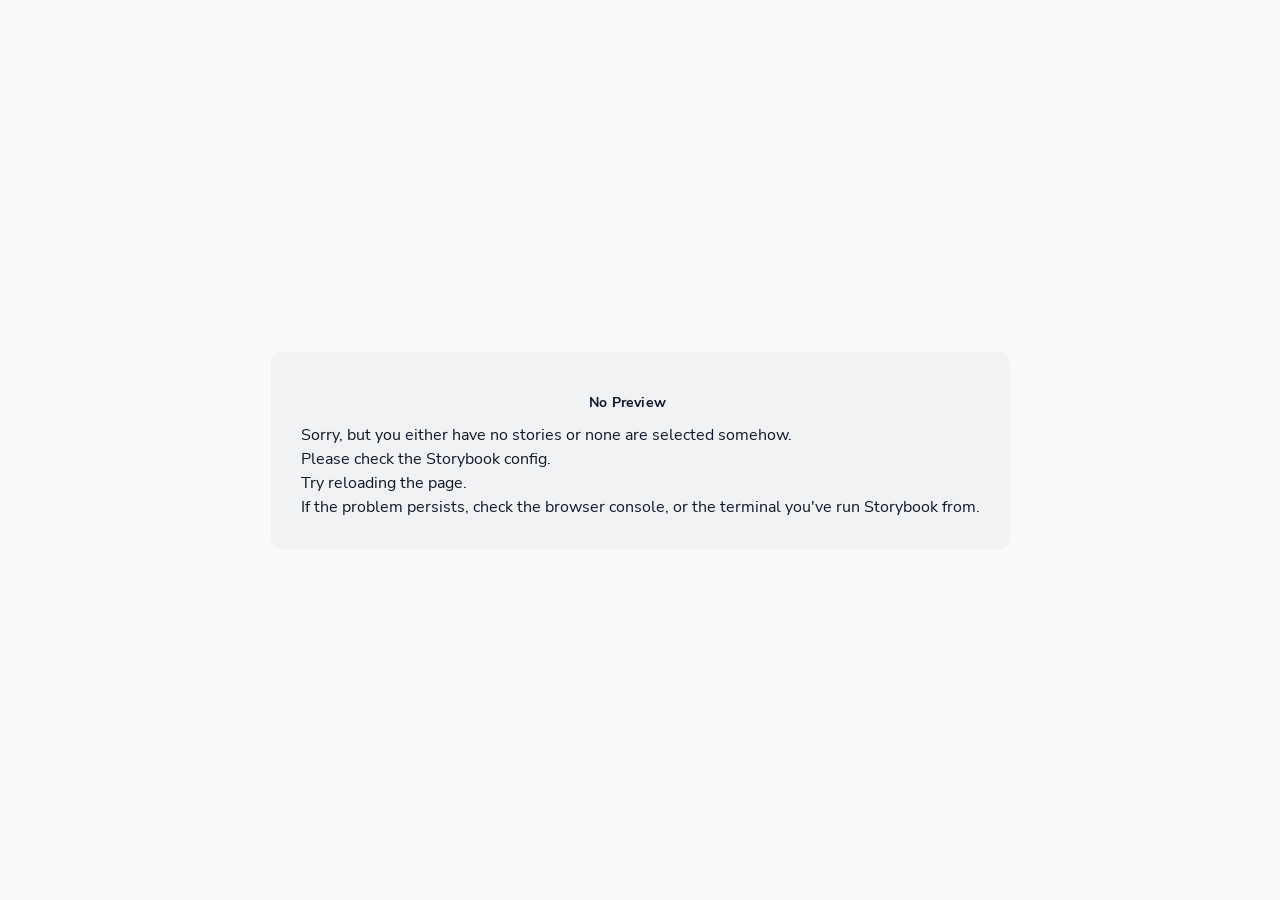
==== iframe.html @ 5c4a6d7b "Deploy Storybook Built from creator-signal/tigererp develop working tree based on d010e85." ====
<!doctype html><html lang="en"><head><meta charset="utf-8"><title>Webpack App</title><meta name="viewport" content="width=device-width,initial-scale=1"><style>@font-face {
        font-family: 'Nunito Sans';
        font-style: normal;
        font-weight: 400;
        font-display: swap;
        src: url('./sb-common-assets/nunito-sans-regular.woff2') format('woff2');
      }

      @font-face {
        font-family: 'Nunito Sans';
        font-style: italic;
        font-weight: 400;
        font-display: swap;
        src: url('./sb-common-assets/nunito-sans-italic.woff2') format('woff2');
      }

      @font-face {
        font-family: 'Nunito Sans';
        font-style: normal;
        font-weight: 700;
        font-display: swap;
        src: url('./sb-common-assets/nunito-sans-bold.woff2') format('woff2');
      }

      @font-face {
        font-family: 'Nunito Sans';
        font-style: italic;
        font-weight: 700;
        font-display: swap;
        src: url('./sb-common-assets/nunito-sans-bold-italic.woff2') format('woff2');
      }</style><base target="_parent"><style>/* While we aren't showing the main block yet, but still preparing, we want everything the user
     has rendered, which may or may not be in #storybook-root, to be display none */
  .sb-show-preparing-story:not(.sb-show-main) > :not(.sb-preparing-story) {
    display: none;
  }

  .sb-show-preparing-docs:not(.sb-show-main) > :not(.sb-preparing-docs) {
    display: none;
  }

  /* Hide our own blocks when we aren't supposed to be showing them */
  :not(.sb-show-preparing-story) > .sb-preparing-story,
  :not(.sb-show-preparing-docs) > .sb-preparing-docs,
  :not(.sb-show-nopreview) > .sb-nopreview,
  :not(.sb-show-errordisplay) > .sb-errordisplay {
    display: none;
  }

  .sb-show-main.sb-main-centered {
    margin: 0;
    display: flex;
    align-items: center;
    min-height: 100vh;
  }

  .sb-show-main.sb-main-centered #storybook-root {
    box-sizing: border-box;
    margin: auto;
    padding: 1rem;
    max-height: 100%;
    /* Hack for centering correctly in IE11 */
  }

  /* Vertical centering fix for IE11 */
  @media screen and (-ms-high-contrast: none), (-ms-high-contrast: active) {
    .sb-show-main.sb-main-centered:after {
      content: '';
      min-height: inherit;
      font-size: 0;
    }
  }

  .sb-show-main.sb-main-fullscreen {
    margin: 0;
    padding: 0;
    display: block;
  }

  .sb-show-main.sb-main-padded {
    margin: 0;
    padding: 1rem;
    display: block;
    box-sizing: border-box;
  }

  .sb-wrapper {
    position: fixed;
    top: 0;
    bottom: 0;
    left: 0;
    right: 0;
    box-sizing: border-box;

    padding: 40px;
    font-family:
      'Nunito Sans',
      -apple-system,
      '.SFNSText-Regular',
      'San Francisco',
      BlinkMacSystemFont,
      'Segoe UI',
      'Helvetica Neue',
      Helvetica,
      Arial,
      sans-serif;
    -webkit-font-smoothing: antialiased;
    overflow: auto;
  }

  @media (max-width: 700px) {
    .sb-wrapper {
      padding: 20px;
    }
  }

  @media (max-width: 500px) {
    .sb-wrapper {
      padding: 10px;
    }
  }

  .sb-heading {
    font-size: 14px;
    font-weight: 600;
    letter-spacing: 0.2px;
    margin: 10px 0;
    padding-right: 25px;
  }

  .sb-nopreview {
    display: flex;
    align-content: center;
    justify-content: center;
    box-sizing: border-box;
  }

  .sb-nopreview_main {
    margin: auto;
    padding: 30px;
    border-radius: 10px;
    background: rgba(0, 0, 0, 0.03);
  }

  .sb-nopreview_heading {
    text-align: center;
  }

  .sb-errordisplay {
    background: #f6f9fc;
    color: black;
    z-index: 999999;
    width: 100vw;
    min-height: 100vh;
    box-sizing: border-box;

    & ol {
      padding-left: 18px;
      margin: 0;
    }

    & h1 {
      font-family: Nunito Sans;
      font-size: 22px;
      font-weight: 400;
      line-height: 30px;
      font-weight: normal;
      margin: 0;

      &::before {
        content: '';
        display: inline-block;
        width: 12px;
        height: 12px;
        background: #ff4400;
        border-radius: 50%;
        margin-right: 8px;
      }
    }

    & p,
    & ol {
      font-family: Nunito Sans;
      font-size: 14px;
      font-weight: 400;
      line-height: 19px;
      margin: 0;
    }

    & li + li {
      margin: 0;
      padding: 0;
      padding-top: 12px;
    }

    & a {
      color: currentColor;
    }
  }

  .sb-errordisplay_main {
    margin: auto;
    padding: 24px;
    display: flex;
    box-sizing: border-box;

    flex-direction: column;
    min-height: 100%;
    width: 100%;
    border-radius: 6px;
    background: white;
    border: 1px solid #ff0000;
    box-shadow: 0 0 64px rgba(0, 0, 0, 0.1);
    gap: 24px;
  }

  .sb-errordisplay_code {
    padding: 10px;
    flex: 1;
    background: #242424;
    color: #c6c6c6;
    box-sizing: border-box;

    font-size: 14px;
    font-weight: 400;
    line-height: 19px;
    border-radius: 4px;

    font-family: 'Operator Mono', 'Fira Code Retina', 'Fira Code', 'FiraCode-Retina', 'Andale Mono',
      'Lucida Console', Consolas, Monaco, monospace;
    margin: 0;
    overflow: auto;
  }

  .sb-errordisplay pre {
    white-space: pre-wrap;
    white-space: revert;
  }

  @-webkit-keyframes sb-rotate360 {
    from {
      transform: rotate(0deg);
    }

    to {
      transform: rotate(360deg);
    }
  }

  @keyframes sb-rotate360 {
    from {
      transform: rotate(0deg);
    }

    to {
      transform: rotate(360deg);
    }
  }

  @-webkit-keyframes sb-glow {
    0%,
    100% {
      opacity: 1;
    }

    50% {
      opacity: 0.4;
    }
  }

  @keyframes sb-glow {
    0%,
    100% {
      opacity: 1;
    }

    50% {
      opacity: 0.4;
    }
  }

  /* We display the preparing loaders *over* the rendering story */
  .sb-preparing-story,
  .sb-preparing-docs {
    background-color: white;
    /* Maximum possible z-index. It would be better to use stacking contexts to ensure it's always
    on top, but this isn't possible as it would require making CSS changes that could affect user code */
    z-index: 2147483647;
  }

  .sb-loader {
    -webkit-animation: sb-rotate360 0.7s linear infinite;
    animation: sb-rotate360 0.7s linear infinite;
    border-color: rgba(97, 97, 97, 0.29);
    border-radius: 50%;
    border-style: solid;
    border-top-color: #646464;
    border-width: 2px;
    display: inline-block;
    height: 32px;
    left: 50%;
    margin-left: -16px;
    margin-top: -16px;
    mix-blend-mode: difference;
    overflow: hidden;
    position: absolute;
    top: 50%;
    transition: all 200ms ease-out;
    vertical-align: top;
    width: 32px;
    z-index: 4;
  }

  .sb-previewBlock {
    background: #fff;
    border: 1px solid rgba(0, 0, 0, 0.1);
    border-radius: 4px;
    box-shadow: rgba(0, 0, 0, 0.1) 0 1px 3px 0;
    margin: 25px auto 40px;
    max-width: 600px;
  }

  .sb-previewBlock_header {
    align-items: center;
    box-shadow: rgba(0, 0, 0, 0.1) 0 -1px 0 0 inset;
    display: flex;
    gap: 14px;
    height: 40px;
    padding: 0 12px;
  }

  .sb-previewBlock_icon {
    -webkit-animation: sb-glow 1.5s ease-in-out infinite;
    animation: sb-glow 1.5s ease-in-out infinite;
    background: #e6e6e6;
    height: 14px;
    width: 14px;
  }

  .sb-previewBlock_icon:last-child {
    margin-left: auto;
  }

  .sb-previewBlock_body {
    -webkit-animation: sb-glow 1.5s ease-in-out infinite;
    animation: sb-glow 1.5s ease-in-out infinite;
    height: 182px;
    position: relative;
  }

  .sb-argstableBlock {
    border-collapse: collapse;
    border-spacing: 0;
    font-size: 13px;
    line-height: 20px;
    margin: 25px auto 40px;
    max-width: 600px;
    text-align: left;
    width: 100%;
  }

  .sb-argstableBlock th:first-of-type,
  .sb-argstableBlock td:first-of-type {
    padding-left: 20px;
  }

  .sb-argstableBlock th:nth-of-type(2),
  .sb-argstableBlock td:nth-of-type(2) {
    width: 35%;
  }

  .sb-argstableBlock th:nth-of-type(3),
  .sb-argstableBlock td:nth-of-type(3) {
    width: 15%;
  }

  .sb-argstableBlock th:last-of-type,
  .sb-argstableBlock td:last-of-type {
    width: 25%;
    padding-right: 20px;
  }

  .sb-argstableBlock th span,
  .sb-argstableBlock td span {
    -webkit-animation: sb-glow 1.5s ease-in-out infinite;
    animation: sb-glow 1.5s ease-in-out infinite;
    background-color: rgba(0, 0, 0, 0.1);
    border-radius: 0;
    box-shadow: none;
    color: transparent;
  }

  .sb-argstableBlock th {
    padding: 10px 15px;
  }

  .sb-argstableBlock-body {
    border-radius: 4px;
    box-shadow:
      rgba(0, 0, 0, 0.1) 0 1px 3px 1px,
      rgba(0, 0, 0, 0.065) 0 0 0 1px;
  }

  .sb-argstableBlock-body tr {
    background: transparent;
    overflow: hidden;
  }

  .sb-argstableBlock-body tr:not(:first-child) {
    border-top: 1px solid #e6e6e6;
  }

  .sb-argstableBlock-body tr:first-child td:first-child {
    border-top-left-radius: 4px;
  }

  .sb-argstableBlock-body tr:first-child td:last-child {
    border-top-right-radius: 4px;
  }

  .sb-argstableBlock-body tr:last-child td:first-child {
    border-bottom-left-radius: 4px;
  }

  .sb-argstableBlock-body tr:last-child td:last-child {
    border-bottom-right-radius: 4px;
  }

  .sb-argstableBlock-body td {
    background: #fff;
    padding-bottom: 10px;
    padding-top: 10px;
    vertical-align: top;
  }

  .sb-argstableBlock-body td:not(:first-of-type) {
    padding-left: 15px;
    padding-right: 15px;
  }

  .sb-argstableBlock-body button {
    -webkit-animation: sb-glow 1.5s ease-in-out infinite;
    animation: sb-glow 1.5s ease-in-out infinite;
    background-color: rgba(0, 0, 0, 0.1);
    border: 0;
    border-radius: 0;
    box-shadow: none;
    color: transparent;
    display: inline;
    font-size: 12px;
    line-height: 1;
    padding: 10px 16px;
  }

  .sb-argstableBlock-summary {
    margin-top: 4px;
  }

  .sb-argstableBlock-code {
    margin-right: 4px;
    margin-bottom: 4px;
    padding: 2px 5px;
  }</style><script>/* globals window */
  /* eslint-disable no-underscore-dangle */
  try {
    if (window.top !== window) {
      window.__REACT_DEVTOOLS_GLOBAL_HOOK__ = window.top.__REACT_DEVTOOLS_GLOBAL_HOOK__;
      window.__VUE_DEVTOOLS_GLOBAL_HOOK__ = window.top.__VUE_DEVTOOLS_GLOBAL_HOOK__;
      window.top.__VUE_DEVTOOLS_CONTEXT__ = window.document;
    }
  } catch (e) {
    // eslint-disable-next-line no-console
    console.warn('unable to connect to top frame for connecting dev tools');
  }</script><style>#storybook-root[hidden],
      #storybook-docs[hidden] {
        display: none !important;
      }</style></head><body><div class="sb-preparing-story sb-wrapper"><div class="sb-loader"></div></div><div class="sb-preparing-docs sb-wrapper"><div class="sb-previewBlock"><div class="sb-previewBlock_header"><div class="sb-previewBlock_icon"></div><div class="sb-previewBlock_icon"></div><div class="sb-previewBlock_icon"></div><div class="sb-previewBlock_icon"></div></div><div class="sb-previewBlock_body"><div class="sb-loader"></div></div></div><table aria-hidden="true" class="sb-argstableBlock"><thead class="sb-argstableBlock-head"><tr><th><span>Name</span></th><th><span>Description</span></th><th><span>Default</span></th><th><span>Control</span></th></tr></thead><tbody class="sb-argstableBlock-body"><tr><td><span>propertyName</span><span title="Required">*</span></td><td><div><span>This is a short description</span></div><div class="sb-argstableBlock-summary"><div><span class="sb-argstableBlock-code">summary</span></div></div></td><td><div><span class="sb-argstableBlock-code">defaultValue</span></div></td><td><button>Set string</button></td></tr><tr><td><span>propertyName</span><span>*</span></td><td><div><span>This is a short description</span></div><div class="sb-argstableBlock-summary"><div><span class="sb-argstableBlock-code">summary</span></div></div></td><td><div><span class="sb-argstableBlock-code">defaultValue</span></div></td><td><button>Set string</button></td></tr><tr><td><span>propertyName</span><span>*</span></td><td><div><span>This is a short description</span></div><div class="sb-argstableBlock-summary"><div><span class="sb-argstableBlock-code">summary</span></div></div></td><td><div><span class="sb-argstableBlock-code">defaultValue</span></div></td><td><button>Set string</button></td></tr></tbody></table></div><div class="sb-nopreview sb-wrapper"><div class="sb-nopreview_main"><h1 class="sb-nopreview_heading sb-heading">No Preview</h1><p>Sorry, but you either have no stories or none are selected somehow.</p><ul><li>Please check the Storybook config.</li><li>Try reloading the page.</li></ul><p>If the problem persists, check the browser console, or the terminal you've run Storybook from.</p></div></div><div class="sb-errordisplay sb-wrapper"><div class="sb-errordisplay_main"><h1 id="error-message"></h1><p>The component failed to render properly, likely due to a configuration issue in Storybook. Here are some common causes and how you can address them:</p><ol><li><strong>Missing Context/Providers</strong>: You can use decorators to supply specific contexts or providers, which are sometimes necessary for components to render correctly. For detailed instructions on using decorators, please visit the <a href="https://storybook.js.org/docs/writing-stories/decorators">Decorators documentation</a>.</li><li><strong>Misconfigured Webpack or Vite</strong>: Verify that Storybook picks up all necessary settings for loaders, plugins, and other relevant parameters. You can find step-by-step guides for configuring <a href="https://storybook.js.org/docs/builders/webpack">Webpack</a> or <a href="https://storybook.js.org/docs/builders/vite">Vite</a> with Storybook.</li><li><strong>Missing Environment Variables</strong>: Your Storybook may require specific environment variables to function as intended. You can set up custom environment variables as outlined in the <a href="https://storybook.js.org/docs/configure/environment-variables">Environment Variables documentation</a>.</li></ol><pre class="sb-errordisplay_code"><code id="error-stack"></code></pre></div></div><div id="storybook-root"></div><div id="storybook-docs"></div><script>window['CONFIG_TYPE'] = "PRODUCTION";
          
      
          
            window['LOGLEVEL'] = "info";
          
      
          
            window['FRAMEWORK_OPTIONS'] = {};
          
      
          
            window['CHANNEL_OPTIONS'] = {};
          
      
          
            window['FEATURES'] = {"argTypeTargetsV7":true,"legacyDecoratorFileOrder":false,"disallowImplicitActionsInRenderV8":true};
          
      
          
      
          
            window['STORIES'] = [{"titlePrefix":"","directory":"./src","files":"**/*.stories.@(js|jsx|mjs|ts|tsx|mdx)","importPathMatcher":"^\\.[\\\\/](?:src(?:[\\\\/](?!\\.)(?:(?:(?!(?:^|[\\\\/])\\.).)*?)[\\\\/]|[\\\\/]|$)(?!\\.)(?=.)[^\\\\/]*?\\.stories\\.(js|jsx|mjs|ts|tsx|mdx))$"}];
          
      
          
            window['DOCS_OPTIONS'] = {"defaultName":"Docs","autodocs":"tag"};
          
      
          
            window['TAGS_OPTIONS'] = {"dev-only":{"excludeFromDocsStories":true},"docs-only":{"excludeFromSidebar":true},"test-only":{"excludeFromSidebar":true,"excludeFromDocsStories":true}};</script><script type="module">import './sb-preview/runtime.js';

      
      import './runtime~main.58e75340.iframe.bundle.js';
      
      import './768.2c6cdc49.iframe.bundle.js';
      
      import './main.299ca709.iframe.bundle.js';</script></body></html>
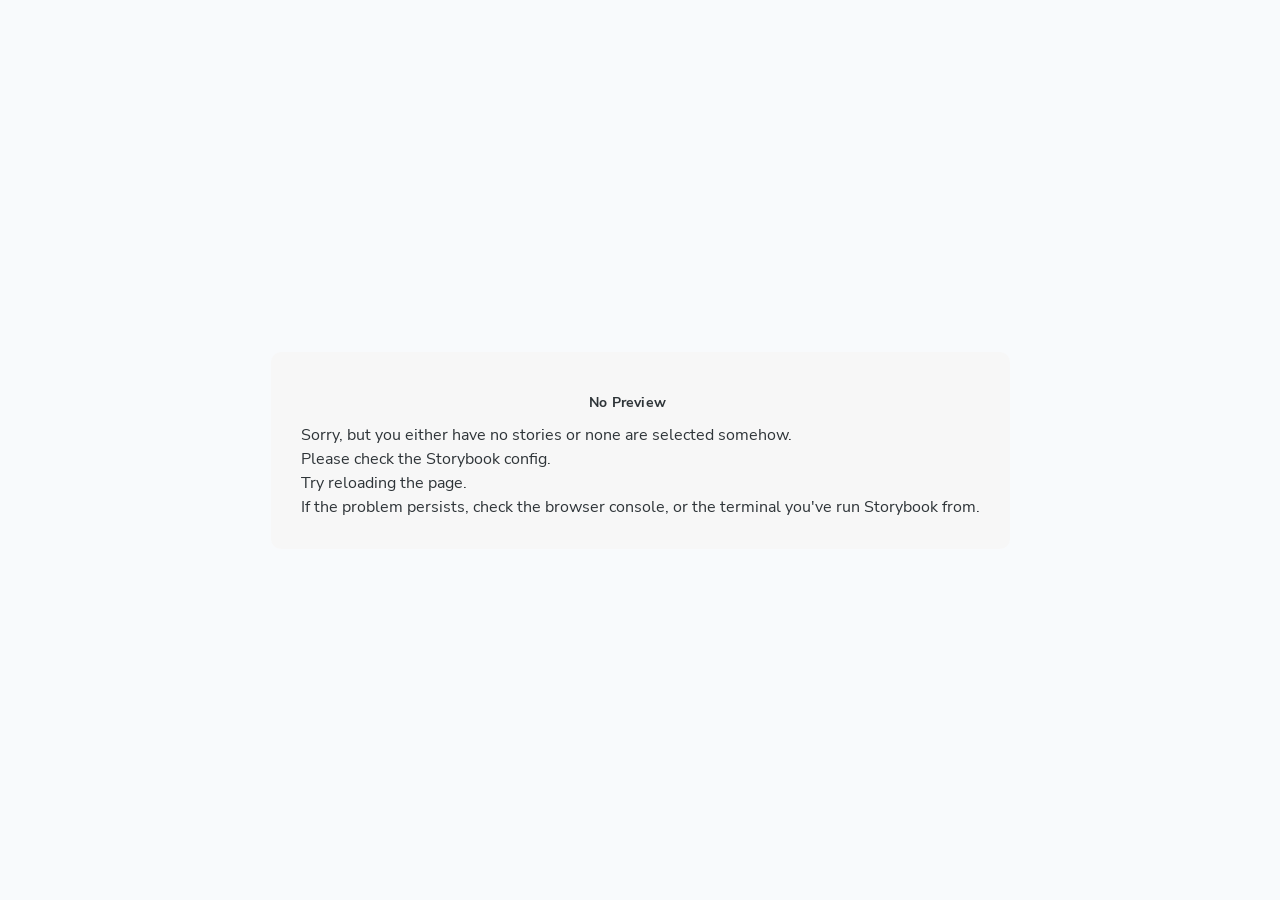
==== commit a2ed1685: "Deploy Storybook 10 design language system" ====
--- a/iframe.html
+++ b/iframe.html
@@ -1,4 +1,13 @@
-<!doctype html><html lang="en"><head><meta charset="utf-8"><title>Webpack App</title><meta name="viewport" content="width=device-width,initial-scale=1"><style>@font-face {
+<!doctype html>
+<!--suppress HtmlUnknownTarget -->
+<html lang="en">
+  <head><script type="module" src="./vite-inject-mocker-entry.js"></script>
+    <meta charset="utf-8" />
+    <title>Storybook</title>
+    <meta name="viewport" content="width=device-width, initial-scale=1" />
+
+    <style>
+      @font-face {
         font-family: 'Nunito Sans';
         font-style: normal;
         font-weight: 400;
@@ -28,8 +37,30 @@
         font-weight: 700;
         font-display: swap;
         src: url('./sb-common-assets/nunito-sans-bold-italic.woff2') format('woff2');
-      }</style><base target="_parent"><style>/* While we aren't showing the main block yet, but still preparing, we want everything the user
-     has rendered, which may or may not be in #storybook-root, to be display none */
+      }
+    </style>
+
+    <script>
+      window.CONFIG_TYPE = 'PRODUCTION';
+      window.LOGLEVEL = 'info';
+      window.FRAMEWORK_OPTIONS = {};
+      window.CHANNEL_OPTIONS = {};
+      window.FEATURES = {"actions":true,"argTypeTargetsV7":true,"babelRemoveBugfixes":false,"backgrounds":true,"changeDetection":true,"componentsManifest":false,"controls":true,"disallowImplicitActionsInRenderV8":true,"highlight":true,"interactions":true,"legacyDecoratorFileOrder":false,"measure":true,"outline":true,"menuOnboardingChecklist":true,"sidebarOnboardingChecklist":true,"viewport":true};
+      window.STORIES = [{"titlePrefix":"","directory":"./src","files":"**/*.mdx","importPathMatcher":"^\\.[\\\\/](?:src(?:[\\\\/](?!\\.)(?:(?:(?!(?:^|[\\\\/])\\.).)*?)[\\\\/]|[\\\\/]|$)(?!\\.)(?=.)[^\\\\/]*?\\.mdx)$"},{"titlePrefix":"","directory":"./src","files":"**/*.stories.@(js|jsx|mjs|ts|tsx)","importPathMatcher":"^\\.[\\\\/](?:src(?:[\\\\/](?!\\.)(?:(?:(?!(?:^|[\\\\/])\\.).)*?)[\\\\/]|[\\\\/]|$)(?!\\.)(?=.)[^\\\\/]*?\\.stories\\.(js|jsx|mjs|ts|tsx))$"}];
+      window.DOCS_OPTIONS = {"defaultName":"Docs"};
+      window.TAGS_OPTIONS = {"canonical":{},"candidate":{},"reserved":{"defaultFilterSelection":"exclude"},"deprecated":{"defaultFilterSelection":"exclude"},"native-html":{},"component":{},"widget":{},"experience-block":{},"product-surface":{}};
+
+      
+
+      // We do this so that "module && module.hot" etc. in Storybook source code
+      // doesn't fail (it will simply be disabled)
+      window.module = undefined;
+      window.global = window;
+    </script>
+    <base target="_parent" />
+
+<style>
+  /* While we aren't showing the main block yet, but still preparing, we want everything the user has rendered, which may or may not be in #storybook-root, to be display none */
   .sb-show-preparing-story:not(.sb-show-main) > :not(.sb-preparing-story) {
     display: none;
   }
@@ -138,7 +169,13 @@
     margin: auto;
     padding: 30px;
     border-radius: 10px;
-    background: rgba(0, 0, 0, 0.03);
+    background: rgb(247, 247, 247);
+    color: rgb(46, 52, 56);
+  }
+
+  .sb-nopreview_main * {
+    background: rgb(247, 247, 247);
+    color: rgb(46, 52, 56);
   }
 
   .sb-nopreview_heading {
@@ -152,49 +189,6 @@
     width: 100vw;
     min-height: 100vh;
     box-sizing: border-box;
-
-    & ol {
-      padding-left: 18px;
-      margin: 0;
-    }
-
-    & h1 {
-      font-family: Nunito Sans;
-      font-size: 22px;
-      font-weight: 400;
-      line-height: 30px;
-      font-weight: normal;
-      margin: 0;
-
-      &::before {
-        content: '';
-        display: inline-block;
-        width: 12px;
-        height: 12px;
-        background: #ff4400;
-        border-radius: 50%;
-        margin-right: 8px;
-      }
-    }
-
-    & p,
-    & ol {
-      font-family: Nunito Sans;
-      font-size: 14px;
-      font-weight: 400;
-      line-height: 19px;
-      margin: 0;
-    }
-
-    & li + li {
-      margin: 0;
-      padding: 0;
-      padding-top: 12px;
-    }
-
-    & a {
-      color: currentColor;
-    }
   }
 
   .sb-errordisplay_main {
@@ -208,12 +202,68 @@
     width: 100%;
     border-radius: 6px;
     background: white;
+    color: black;
     border: 1px solid #ff0000;
     box-shadow: 0 0 64px rgba(0, 0, 0, 0.1);
     gap: 24px;
   }
 
-  .sb-errordisplay_code {
+  .sb-errordisplay_main ol {
+    padding-left: 18px;
+    margin: 0;
+  }
+
+  /* Redefine colors to ensure readability regardless of user-provided * selectors. */
+  .sb-errordisplay_main * {
+    background: white;
+    color: black;
+  }
+
+  /* Exclude error code block from the universal reset to preserve ANSI colors and dark theme */
+  .sb-errordisplay_main .sb-errordisplay_code,
+  .sb-errordisplay_main .sb-errordisplay_code * {
+    background: #242424;
+    color: #c6c6c6;
+  }
+
+  .sb-errordisplay_main h1 {
+    font-family: inherit;
+    font-size: 22px;
+    font-weight: 400;
+    line-height: 30px;
+    margin: 0;
+  }
+
+  .sb-errordisplay_main h1::before {
+    content: '';
+    display: inline-block;
+    width: 12px;
+    height: 12px;
+    background: #ff4400;
+    border-radius: 50%;
+    margin-right: 8px;
+  }
+
+  .sb-errordisplay_main p,
+  .sb-errordisplay_main ol {
+    font-family: inherit;
+    font-size: 14px;
+    font-weight: 400;
+    line-height: 19px;
+    margin: 0;
+  }
+
+  .sb-errordisplay_main li + li {
+    margin: 0;
+    padding: 0;
+    padding-top: 12px;
+  }
+
+  .sb-errordisplay_main a {
+    color: currentColor;
+  }
+
+  .sb-errordisplay_main .sb-errordisplay_code {
     padding: 10px;
     flex: 1;
     background: #242424;
@@ -225,15 +275,20 @@
     line-height: 19px;
     border-radius: 4px;
 
-    font-family: 'Operator Mono', 'Fira Code Retina', 'Fira Code', 'FiraCode-Retina', 'Andale Mono',
+    font-family:
+      'Operator Mono', 'Fira Code Retina', 'Fira Code', 'FiraCode-Retina', 'Andale Mono',
       'Lucida Console', Consolas, Monaco, monospace;
     margin: 0;
     overflow: auto;
   }
 
-  .sb-errordisplay pre {
+  .sb-errordisplay_main .sb-errordisplay_code code {
+    background-color: inherit;
+    color: inherit;
+  }
+
+  .sb-errordisplay_main .sb-errordisplay_code {
     white-space: pre-wrap;
-    white-space: revert;
   }
 
   @-webkit-keyframes sb-rotate360 {
@@ -459,8 +514,32 @@
     margin-right: 4px;
     margin-bottom: 4px;
     padding: 2px 5px;
-  }</style><script>/* globals window */
-  /* eslint-disable no-underscore-dangle */
+  }
+
+  .sb-sr-only,
+  .sb-hidden-until-focus:not(:focus) {
+    position: absolute;
+    width: 1px;
+    height: 1px;
+    padding: 0px;
+    margin: -1px;
+    overflow: hidden;
+    clip: rect(0, 0, 0, 0);
+    border: none;
+  }
+
+  .sb-hidden-until-focus {
+    opacity: 0;
+    transition: opacity 150ms ease-out;
+  }
+
+  .sb-hidden-until-focus:focus {
+    opacity: 1;
+  }
+</style>
+
+<script>
+  /* globals window */
   try {
     if (window.top !== window) {
       window.__REACT_DEVTOOLS_GLOBAL_HOOK__ = window.top.__REACT_DEVTOOLS_GLOBAL_HOOK__;
@@ -470,44 +549,162 @@
   } catch (e) {
     // eslint-disable-next-line no-console
     console.warn('unable to connect to top frame for connecting dev tools');
-  }</script><style>#storybook-root[hidden],
-      #storybook-docs[hidden] {
-        display: none !important;
-      }</style></head><body><div class="sb-preparing-story sb-wrapper"><div class="sb-loader"></div></div><div class="sb-preparing-docs sb-wrapper"><div class="sb-previewBlock"><div class="sb-previewBlock_header"><div class="sb-previewBlock_icon"></div><div class="sb-previewBlock_icon"></div><div class="sb-previewBlock_icon"></div><div class="sb-previewBlock_icon"></div></div><div class="sb-previewBlock_body"><div class="sb-loader"></div></div></div><table aria-hidden="true" class="sb-argstableBlock"><thead class="sb-argstableBlock-head"><tr><th><span>Name</span></th><th><span>Description</span></th><th><span>Default</span></th><th><span>Control</span></th></tr></thead><tbody class="sb-argstableBlock-body"><tr><td><span>propertyName</span><span title="Required">*</span></td><td><div><span>This is a short description</span></div><div class="sb-argstableBlock-summary"><div><span class="sb-argstableBlock-code">summary</span></div></div></td><td><div><span class="sb-argstableBlock-code">defaultValue</span></div></td><td><button>Set string</button></td></tr><tr><td><span>propertyName</span><span>*</span></td><td><div><span>This is a short description</span></div><div class="sb-argstableBlock-summary"><div><span class="sb-argstableBlock-code">summary</span></div></div></td><td><div><span class="sb-argstableBlock-code">defaultValue</span></div></td><td><button>Set string</button></td></tr><tr><td><span>propertyName</span><span>*</span></td><td><div><span>This is a short description</span></div><div class="sb-argstableBlock-summary"><div><span class="sb-argstableBlock-code">summary</span></div></div></td><td><div><span class="sb-argstableBlock-code">defaultValue</span></div></td><td><button>Set string</button></td></tr></tbody></table></div><div class="sb-nopreview sb-wrapper"><div class="sb-nopreview_main"><h1 class="sb-nopreview_heading sb-heading">No Preview</h1><p>Sorry, but you either have no stories or none are selected somehow.</p><ul><li>Please check the Storybook config.</li><li>Try reloading the page.</li></ul><p>If the problem persists, check the browser console, or the terminal you've run Storybook from.</p></div></div><div class="sb-errordisplay sb-wrapper"><div class="sb-errordisplay_main"><h1 id="error-message"></h1><p>The component failed to render properly, likely due to a configuration issue in Storybook. Here are some common causes and how you can address them:</p><ol><li><strong>Missing Context/Providers</strong>: You can use decorators to supply specific contexts or providers, which are sometimes necessary for components to render correctly. For detailed instructions on using decorators, please visit the <a href="https://storybook.js.org/docs/writing-stories/decorators">Decorators documentation</a>.</li><li><strong>Misconfigured Webpack or Vite</strong>: Verify that Storybook picks up all necessary settings for loaders, plugins, and other relevant parameters. You can find step-by-step guides for configuring <a href="https://storybook.js.org/docs/builders/webpack">Webpack</a> or <a href="https://storybook.js.org/docs/builders/vite">Vite</a> with Storybook.</li><li><strong>Missing Environment Variables</strong>: Your Storybook may require specific environment variables to function as intended. You can set up custom environment variables as outlined in the <a href="https://storybook.js.org/docs/configure/environment-variables">Environment Variables documentation</a>.</li></ol><pre class="sb-errordisplay_code"><code id="error-stack"></code></pre></div></div><div id="storybook-root"></div><div id="storybook-docs"></div><script>window['CONFIG_TYPE'] = "PRODUCTION";
-          
-      
-          
-            window['LOGLEVEL'] = "info";
-          
-      
-          
-            window['FRAMEWORK_OPTIONS'] = {};
-          
-      
-          
-            window['CHANNEL_OPTIONS'] = {};
-          
-      
-          
-            window['FEATURES'] = {"argTypeTargetsV7":true,"legacyDecoratorFileOrder":false,"disallowImplicitActionsInRenderV8":true};
-          
-      
-          
-      
-          
-            window['STORIES'] = [{"titlePrefix":"","directory":"./src","files":"**/*.stories.@(js|jsx|mjs|ts|tsx|mdx)","importPathMatcher":"^\\.[\\\\/](?:src(?:[\\\\/](?!\\.)(?:(?:(?!(?:^|[\\\\/])\\.).)*?)[\\\\/]|[\\\\/]|$)(?!\\.)(?=.)[^\\\\/]*?\\.stories\\.(js|jsx|mjs|ts|tsx|mdx))$"}];
-          
-      
-          
-            window['DOCS_OPTIONS'] = {"defaultName":"Docs","autodocs":"tag"};
-          
-      
-          
-            window['TAGS_OPTIONS'] = {"dev-only":{"excludeFromDocsStories":true},"docs-only":{"excludeFromSidebar":true},"test-only":{"excludeFromSidebar":true,"excludeFromDocsStories":true}};</script><script type="module">import './sb-preview/runtime.js';
-
-      
-      import './runtime~main.58e75340.iframe.bundle.js';
-      
-      import './768.2c6cdc49.iframe.bundle.js';
-      
-      import './main.299ca709.iframe.bundle.js';</script></body></html>+  }
+</script>
+
+    <script type="module" crossorigin src="./assets/iframe-XT2nZs-u.js"></script>
+    <link rel="modulepreload" crossorigin href="./assets/preload-helper-PPVm8Dsz.js">
+    <link rel="stylesheet" crossorigin href="./assets/iframe-D7N5Ws9B.css">
+  </head>
+
+  <body>
+    <div class="sb-preparing-story sb-wrapper">
+  <div class="sb-loader"></div>
+</div>
+
+<div class="sb-preparing-docs sb-wrapper">
+  <div class="sb-previewBlock">
+    <div class="sb-previewBlock_header">
+      <div class="sb-previewBlock_icon"></div>
+      <div class="sb-previewBlock_icon"></div>
+      <div class="sb-previewBlock_icon"></div>
+      <div class="sb-previewBlock_icon"></div>
+    </div>
+    <div class="sb-previewBlock_body">
+      <div class="sb-loader"></div>
+    </div>
+  </div>
+  <table aria-hidden="true" class="sb-argstableBlock">
+    <thead class="sb-argstableBlock-head">
+      <tr>
+        <th><span>Name</span></th>
+        <th><span>Description</span></th>
+        <th><span>Default</span></th>
+        <th><span>Control </span></th>
+      </tr>
+    </thead>
+    <tbody class="sb-argstableBlock-body">
+      <tr>
+        <td><span>propertyName</span><span title="Required">*</span></td>
+        <td>
+          <div><span>This is a short description</span></div>
+          <div class="sb-argstableBlock-summary">
+            <div><span class="sb-argstableBlock-code">summary</span></div>
+          </div>
+        </td>
+        <td>
+          <div><span class="sb-argstableBlock-code">defaultValue</span></div>
+        </td>
+        <td><button>Set string</button></td>
+      </tr>
+      <tr>
+        <td><span>propertyName</span><span>*</span></td>
+        <td>
+          <div><span>This is a short description</span></div>
+          <div class="sb-argstableBlock-summary">
+            <div><span class="sb-argstableBlock-code">summary</span></div>
+          </div>
+        </td>
+        <td>
+          <div><span class="sb-argstableBlock-code">defaultValue</span></div>
+        </td>
+        <td><button>Set string</button></td>
+      </tr>
+      <tr>
+        <td><span>propertyName</span><span>*</span></td>
+        <td>
+          <div><span>This is a short description</span></div>
+          <div class="sb-argstableBlock-summary">
+            <div><span class="sb-argstableBlock-code">summary</span></div>
+          </div>
+        </td>
+        <td>
+          <div><span class="sb-argstableBlock-code">defaultValue</span></div>
+        </td>
+        <td><button>Set string</button></td>
+      </tr>
+    </tbody>
+  </table>
+</div>
+
+<div class="sb-nopreview sb-wrapper">
+  <div class="sb-nopreview_main">
+    <h1 class="sb-nopreview_heading sb-heading">No Preview</h1>
+    <p>Sorry, but you either have no stories or none are selected somehow.</p>
+    <ul>
+      <li>Please check the Storybook config.</li>
+      <li>Try reloading the page.</li>
+    </ul>
+    <p>
+      If the problem persists, check the browser console, or the terminal you've run Storybook from.
+    </p>
+  </div>
+</div>
+
+<div class="sb-errordisplay sb-wrapper">
+  <div class="sb-errordisplay_main">
+    <h1 id="error-message"></h1>
+    <p>
+      The component failed to render properly, likely due to a configuration issue in Storybook.
+      Here are some common causes and how you can address them:
+    </p>
+    <ol>
+      <li>
+        <strong>Missing Context/Providers</strong>: You can use decorators to supply specific
+        contexts or providers, which are sometimes necessary for components to render correctly. For
+        detailed instructions on using decorators, please visit the
+        <a href="https://storybook.js.org/docs/writing-stories/decorators"
+          >Decorators documentation</a
+        >.
+      </li>
+      <li>
+        <strong>Misconfigured Webpack or Vite</strong>: Verify that Storybook picks up all necessary
+        settings for loaders, plugins, and other relevant parameters. You can find step-by-step
+        guides for configuring
+        <a href="https://storybook.js.org/docs/builders/webpack">Webpack</a> or
+        <a href="https://storybook.js.org/docs/builders/vite">Vite</a>
+        with Storybook.
+      </li>
+      <li>
+        <strong>Missing Environment Variables</strong>: Your Storybook may require specific
+        environment variables to function as intended. You can set up custom environment variables
+        as outlined in the
+        <a href="https://storybook.js.org/docs/configure/environment-variables"
+          >Environment Variables documentation</a
+        >.
+      </li>
+    </ol>
+    <pre class="sb-errordisplay_code"><code id="error-stack"></code></pre>
+  </div>
+</div>
+
+    <div id="storybook-root"></div>
+    <div id="storybook-docs"></div>
+    <script>
+      function __onViteAppLoadingError(event) {
+        const hostname = globalThis.location.hostname;
+        if (hostname !== 'localhost' && globalThis.CONFIG_TYPE === 'DEVELOPMENT') {
+          const message = `Failed to load the Storybook preview file 'vite-app.js':
+
+      It looks like you're visiting the Storybook development server on another hostname than localhost: '${hostname}', but you haven't configured the necessary security features to support this.
+      Please re-run your Storybook development server with the '--host ${hostname}' flag, or manually configure your Vite allowedHosts configuration with viteFinal.
+
+      See:`;
+          const docs = [
+            'https://storybook.js.org/docs/api/cli-options#dev',
+            'https://storybook.js.org/docs/api/main-config/main-config-vite-final',
+            'https://vite.dev/config/server-options.html#server-allowedhosts',
+          ];
+          console.error(`${message}\n${docs.map((doc) => `- ${doc}`).join('\n')}`);
+
+          document.getElementById('storybook-root').innerHTML =
+            `<p style="color: red; max-width: 70ch">${message.replaceAll(
+              '\n',
+              '<br/>'
+            )}<ul>${docs.map((doc) => `<li><a href='${doc}' target='_blank'>${doc}</a></li>`).join('')}</ul></p>`;
+          return;
+        }
+      }
+    </script>
+  </body>
+</html>
--- a/assets/iframe-D7N5Ws9B.css
+++ b/assets/iframe-D7N5Ws9B.css
@@ -0,0 +1 @@
+*,:before,:after{--tw-border-spacing-x: 0;--tw-border-spacing-y: 0;--tw-translate-x: 0;--tw-translate-y: 0;--tw-rotate: 0;--tw-skew-x: 0;--tw-skew-y: 0;--tw-scale-x: 1;--tw-scale-y: 1;--tw-pan-x: ;--tw-pan-y: ;--tw-pinch-zoom: ;--tw-scroll-snap-strictness: proximity;--tw-gradient-from-position: ;--tw-gradient-via-position: ;--tw-gradient-to-position: ;--tw-ordinal: ;--tw-slashed-zero: ;--tw-numeric-figure: ;--tw-numeric-spacing: ;--tw-numeric-fraction: ;--tw-ring-inset: ;--tw-ring-offset-width: 0px;--tw-ring-offset-color: #fff;--tw-ring-color: rgb(59 130 246 / .5);--tw-ring-offset-shadow: 0 0 #0000;--tw-ring-shadow: 0 0 #0000;--tw-shadow: 0 0 #0000;--tw-shadow-colored: 0 0 #0000;--tw-blur: ;--tw-brightness: ;--tw-contrast: ;--tw-grayscale: ;--tw-hue-rotate: ;--tw-invert: ;--tw-saturate: ;--tw-sepia: ;--tw-drop-shadow: ;--tw-backdrop-blur: ;--tw-backdrop-brightness: ;--tw-backdrop-contrast: ;--tw-backdrop-grayscale: ;--tw-backdrop-hue-rotate: ;--tw-backdrop-invert: ;--tw-backdrop-opacity: ;--tw-backdrop-saturate: ;--tw-backdrop-sepia: ;--tw-contain-size: ;--tw-contain-layout: ;--tw-contain-paint: ;--tw-contain-style: }::backdrop{--tw-border-spacing-x: 0;--tw-border-spacing-y: 0;--tw-translate-x: 0;--tw-translate-y: 0;--tw-rotate: 0;--tw-skew-x: 0;--tw-skew-y: 0;--tw-scale-x: 1;--tw-scale-y: 1;--tw-pan-x: ;--tw-pan-y: ;--tw-pinch-zoom: ;--tw-scroll-snap-strictness: proximity;--tw-gradient-from-position: ;--tw-gradient-via-position: ;--tw-gradient-to-position: ;--tw-ordinal: ;--tw-slashed-zero: ;--tw-numeric-figure: ;--tw-numeric-spacing: ;--tw-numeric-fraction: ;--tw-ring-inset: ;--tw-ring-offset-width: 0px;--tw-ring-offset-color: #fff;--tw-ring-color: rgb(59 130 246 / .5);--tw-ring-offset-shadow: 0 0 #0000;--tw-ring-shadow: 0 0 #0000;--tw-shadow: 0 0 #0000;--tw-shadow-colored: 0 0 #0000;--tw-blur: ;--tw-brightness: ;--tw-contrast: ;--tw-grayscale: ;--tw-hue-rotate: ;--tw-invert: ;--tw-saturate: ;--tw-sepia: ;--tw-drop-shadow: ;--tw-backdrop-blur: ;--tw-backdrop-brightness: ;--tw-backdrop-contrast: ;--tw-backdrop-grayscale: ;--tw-backdrop-hue-rotate: ;--tw-backdrop-invert: ;--tw-backdrop-opacity: ;--tw-backdrop-saturate: ;--tw-backdrop-sepia: ;--tw-contain-size: ;--tw-contain-layout: ;--tw-contain-paint: ;--tw-contain-style: }*,:before,:after{box-sizing:border-box;border-width:0;border-style:solid;border-color:#e5e7eb}:before,:after{--tw-content: ""}html,:host{line-height:1.5;-webkit-text-size-adjust:100%;-moz-tab-size:4;-o-tab-size:4;tab-size:4;font-family:var(--font-sans-interface);font-feature-settings:normal;font-variation-settings:normal;-webkit-tap-highlight-color:transparent}body{margin:0;line-height:inherit}hr{height:0;color:inherit;border-top-width:1px}abbr:where([title]){-webkit-text-decoration:underline dotted;text-decoration:underline dotted}h1,h2,h3,h4,h5,h6{font-size:inherit;font-weight:inherit}a{color:inherit;text-decoration:inherit}b,strong{font-weight:bolder}code,kbd,samp,pre{font-family:var(--font-mono-ledger);font-feature-settings:normal;font-variation-settings:normal;font-size:1em}small{font-size:80%}sub,sup{font-size:75%;line-height:0;position:relative;vertical-align:baseline}sub{bottom:-.25em}sup{top:-.5em}table{text-indent:0;border-color:inherit;border-collapse:collapse}button,input,optgroup,select,textarea{font-family:inherit;font-feature-settings:inherit;font-variation-settings:inherit;font-size:100%;font-weight:inherit;line-height:inherit;letter-spacing:inherit;color:inherit;margin:0;padding:0}button,select{text-transform:none}button,input:where([type=button]),input:where([type=reset]),input:where([type=submit]){-webkit-appearance:button;background-color:transparent;background-image:none}:-moz-focusring{outline:auto}:-moz-ui-invalid{box-shadow:none}progress{vertical-align:baseline}::-webkit-inner-spin-button,::-webkit-outer-spin-button{height:auto}[type=search]{-webkit-appearance:textfield;outline-offset:-2px}::-webkit-search-decoration{-webkit-appearance:none}::-webkit-file-upload-button{-webkit-appearance:button;font:inherit}summary{display:list-item}blockquote,dl,dd,h1,h2,h3,h4,h5,h6,hr,figure,p,pre{margin:0}fieldset{margin:0;padding:0}legend{padding:0}ol,ul,menu{list-style:none;margin:0;padding:0}dialog{padding:0}textarea{resize:vertical}input::-moz-placeholder,textarea::-moz-placeholder{opacity:1;color:#9ca3af}input::placeholder,textarea::placeholder{opacity:1;color:#9ca3af}button,[role=button]{cursor:pointer}:disabled{cursor:default}img,svg,video,canvas,audio,iframe,embed,object{display:block;vertical-align:middle}img,video{max-width:100%;height:auto}[hidden]:where(:not([hidden=until-found])){display:none}:root{--ui-canvas-background: 210 40% 98%;--ui-surface-panel: 0 0% 100%;--ui-border-subtle: 214 32% 91%;--financial-credit-asset: 142 72% 29%;--financial-debit-liability: 0 74% 42%;--financial-suspense-draft: 32 94% 32%;--financial-audit-system: 221 83% 48%;--font-sans-interface: Inter, ui-sans-serif, system-ui, -apple-system, BlinkMacSystemFont, "Segoe UI", sans-serif;--font-mono-ledger: "JetBrains Mono", "SFMono-Regular", "Cascadia Code", "Roboto Mono", Consolas, monospace;--height-row-dense: 2rem;--height-row-standard: 2.5rem;--spatial-radius-strict: .375rem;--background: var(--ui-canvas-background);--foreground: 222 47% 11%;--card: var(--ui-surface-panel);--card-foreground: 222 47% 11%;--popover: 0 0% 100%;--popover-foreground: 222 47% 11%;--primary: 222 47% 15%;--primary-foreground: 210 40% 98%;--secondary: 210 25% 96%;--secondary-foreground: 222 35% 20%;--muted: 210 25% 96%;--muted-foreground: 215 18% 42%;--accent: 210 25% 94%;--accent-foreground: 222 47% 11%;--border: var(--ui-border-subtle);--input: var(--ui-border-subtle);--ring: 221 83% 53%;--success: var(--financial-credit-asset);--success-foreground: 0 0% 100%;--success-muted: 138 76% 97%;--destructive: var(--financial-debit-liability);--destructive-foreground: 0 0% 100%;--destructive-muted: 0 86% 97%;--warning: var(--financial-suspense-draft);--warning-foreground: 28 55% 14%;--warning-muted: 48 96% 95%;--info: var(--financial-audit-system);--info-foreground: 0 0% 100%;--info-muted: 214 95% 97%;--shadow: 222 47% 11%;--radius: var(--spatial-radius-strict)}.\!dark{--ui-canvas-background: 222 47% 8% !important;--ui-surface-panel: 222 38% 11% !important;--ui-border-subtle: 217 26% 22% !important;--financial-credit-asset: 152 59% 47% !important;--financial-debit-liability: 0 84% 66% !important;--financial-suspense-draft: 42 96% 56% !important;--financial-audit-system: 207 94% 66% !important;--background: 222 47% 8% !important;--foreground: 210 40% 96% !important;--card: 222 38% 11% !important;--card-foreground: 210 40% 96% !important;--popover: 222 38% 11% !important;--popover-foreground: 210 40% 96% !important;--primary: 210 40% 96% !important;--primary-foreground: 222 47% 11% !important;--secondary: 217 28% 17% !important;--secondary-foreground: 210 40% 96% !important;--muted: 217 28% 17% !important;--muted-foreground: 215 20% 65% !important;--accent: 217 28% 21% !important;--accent-foreground: 210 40% 96% !important;--border: 217 26% 22% !important;--input: 217 26% 25% !important;--ring: 213 94% 68% !important;--success: 152 59% 47% !important;--success-foreground: 152 80% 10% !important;--success-muted: 152 35% 16% !important;--destructive: 0 84% 66% !important;--destructive-foreground: 0 0% 100% !important;--destructive-muted: 0 38% 18% !important;--warning: 42 96% 56% !important;--warning-foreground: 42 90% 12% !important;--warning-muted: 38 42% 18% !important;--info: 207 94% 66% !important;--info-foreground: 207 80% 12% !important;--info-muted: 211 43% 18% !important;--shadow: 0 0% 0% !important}.dark{--ui-canvas-background: 222 47% 8%;--ui-surface-panel: 222 38% 11%;--ui-border-subtle: 217 26% 22%;--financial-credit-asset: 152 59% 47%;--financial-debit-liability: 0 84% 66%;--financial-suspense-draft: 42 96% 56%;--financial-audit-system: 207 94% 66%;--background: 222 47% 8%;--foreground: 210 40% 96%;--card: 222 38% 11%;--card-foreground: 210 40% 96%;--popover: 222 38% 11%;--popover-foreground: 210 40% 96%;--primary: 210 40% 96%;--primary-foreground: 222 47% 11%;--secondary: 217 28% 17%;--secondary-foreground: 210 40% 96%;--muted: 217 28% 17%;--muted-foreground: 215 20% 65%;--accent: 217 28% 21%;--accent-foreground: 210 40% 96%;--border: 217 26% 22%;--input: 217 26% 25%;--ring: 213 94% 68%;--success: 152 59% 47%;--success-foreground: 152 80% 10%;--success-muted: 152 35% 16%;--destructive: 0 84% 66%;--destructive-foreground: 0 0% 100%;--destructive-muted: 0 38% 18%;--warning: 42 96% 56%;--warning-foreground: 42 90% 12%;--warning-muted: 38 42% 18%;--info: 207 94% 66%;--info-foreground: 207 80% 12%;--info-muted: 211 43% 18%;--shadow: 0 0% 0%}*{border-color:hsl(var(--border))}body{background-color:hsl(var(--background));color:hsl(var(--foreground));-webkit-font-smoothing:antialiased;-moz-osx-font-smoothing:grayscale;font-family:var(--font-sans-interface);font-feature-settings:"cv02","cv03","cv04","cv11","tnum"}button,input,select,textarea{font:inherit}:focus-visible{outline-color:hsl(var(--ring))}::-moz-selection{background-color:hsl(var(--info) / .2);color:hsl(var(--foreground))}::selection{background-color:hsl(var(--info) / .2);color:hsl(var(--foreground))}.dls-native{font-size:.875rem;line-height:1.5rem;color:hsl(var(--foreground))}.dls-native h1{margin-bottom:1rem;font-size:1.875rem;line-height:2.25rem;font-weight:600;letter-spacing:-.025em}.dls-native h2{margin-bottom:.75rem;margin-top:1.25rem;font-size:1.5rem;line-height:2rem;font-weight:600;letter-spacing:-.025em}.dls-native h2:first-child{margin-top:0}.dls-native h3{margin-bottom:.5rem;margin-top:1rem;font-size:1.25rem;line-height:1.75rem;font-weight:600;letter-spacing:-.025em}.dls-native h3:first-child{margin-top:0}.dls-native h4{margin-bottom:.5rem;margin-top:1rem;font-size:1.125rem;line-height:1.75rem;font-weight:600}.dls-native h4:first-child{margin-top:0}.dls-native h5{margin-bottom:.5rem;margin-top:.75rem;font-size:1rem;line-height:1.5rem;font-weight:600}.dls-native h5:first-child{margin-top:0}.dls-native h6{margin-bottom:.5rem;margin-top:.75rem;font-size:.875rem;line-height:1.25rem;font-weight:600;text-transform:uppercase;letter-spacing:.06em}.dls-native h6:first-child{margin-top:0}.dls-native p{margin-top:.75rem;margin-bottom:.75rem}.dls-native p:first-child{margin-top:0}.dls-native p:last-child{margin-bottom:0}.dls-native small{font-size:.75rem;line-height:1.25rem;color:hsl(var(--muted-foreground))}.dls-native strong{font-weight:600}.dls-native a{font-weight:500;color:hsl(var(--financial-audit-system));text-decoration-line:underline;text-decoration-color:hsl(var(--financial-audit-system) / .35);text-underline-offset:2px}.dls-native a:hover{text-decoration-color:currentColor}.dls-native abbr[title]{cursor:help;text-decoration-style:dotted;text-underline-offset:2px}.dls-native mark{background-color:hsl(var(--warning-muted));padding-left:.25rem;padding-right:.25rem;color:hsl(var(--warning-foreground))}.dls-native del{color:hsl(var(--muted-foreground));text-decoration-color:hsl(var(--financial-debit-liability))}.dls-native ins{background-color:hsl(var(--success-muted));padding-left:.25rem;padding-right:.25rem;color:hsl(var(--foreground));text-decoration-line:none}.dls-native code,.dls-native kbd,.dls-native samp,.dls-native var{font-family:var(--font-mono-ledger);font-size:.875em}.dls-native code{background-color:hsl(var(--muted));padding:.125rem .25rem}.dls-native kbd{border-width:1px;border-bottom-width:2px;background-color:hsl(var(--card));padding:.125rem .375rem;font-size:.75em;font-weight:600}.dls-native pre{margin-top:.75rem;margin-bottom:.75rem;overflow:auto;border-width:1px;background-color:hsl(var(--muted) / .55);padding:.75rem;font-size:.75rem;line-height:1.25rem}.dls-native pre code{background-color:transparent;padding:0}.dls-native blockquote{margin-top:1rem;margin-bottom:1rem;border-left-width:2px;border-color:hsl(var(--financial-audit-system));padding-left:1rem;color:hsl(var(--muted-foreground))}.dls-native blockquote cite{margin-top:.5rem;display:block;font-size:.75rem;line-height:1rem;font-style:normal;color:hsl(var(--foreground))}.dls-native address{margin-top:.75rem;margin-bottom:.75rem;font-style:normal}.dls-native hr{margin-top:1.25rem;margin-bottom:1.25rem;border-width:0px;border-top-width:1px}.dls-native ul{margin-top:.75rem;margin-bottom:.75rem;list-style-type:disc}.dls-native ul>:not([hidden])~:not([hidden]){--tw-space-y-reverse: 0;margin-top:calc(.25rem * calc(1 - var(--tw-space-y-reverse)));margin-bottom:calc(.25rem * var(--tw-space-y-reverse))}.dls-native ul{padding-left:1.5rem}.dls-native ol{margin-top:.75rem;margin-bottom:.75rem;list-style-type:decimal}.dls-native ol>:not([hidden])~:not([hidden]){--tw-space-y-reverse: 0;margin-top:calc(.25rem * calc(1 - var(--tw-space-y-reverse)));margin-bottom:calc(.25rem * var(--tw-space-y-reverse))}.dls-native ol{padding-left:1.5rem}.dls-native dl{margin-top:.75rem;margin-bottom:.75rem;display:grid;grid-template-columns:minmax(7rem,.4fr) 1fr;-moz-column-gap:1rem;column-gap:1rem;row-gap:.5rem}.dls-native dt{font-weight:600}.dls-native dd{color:hsl(var(--muted-foreground))}.dls-native figure{margin-top:.75rem;margin-bottom:.75rem}.dls-native figcaption{margin-top:.5rem;font-size:.75rem;line-height:1.25rem;color:hsl(var(--muted-foreground))}.dls-native table{width:100%;border-collapse:collapse;text-align:left;font-size:.75rem;line-height:1rem}.dls-native caption{border-width:1px;border-bottom-width:0px;background-color:hsl(var(--muted) / .45);padding:.5rem .75rem;text-align:left;font-size:.75rem;line-height:1rem;font-weight:600}.dls-native th{border-width:1px;background-color:hsl(var(--muted) / .45);padding:.5rem .75rem;font-weight:600}.dls-native td{border-width:1px;padding:.5rem .75rem}.dls-native tfoot th,.dls-native tfoot td{background-color:hsl(var(--muted) / .3)}.dls-native progress,.dls-native meter{margin-top:.5rem;margin-bottom:.5rem;display:block;height:.5rem;width:100%}.dls-native .dls-field{margin-bottom:1rem;display:grid;gap:.375rem}.dls-native .dls-field:last-child{margin-bottom:0}.dls-native .dls-field>label,.dls-native .dls-field>span,.dls-native>label{font-size:.75rem;line-height:1rem;font-weight:600}.dls-native input:not([type=checkbox]):not([type=radio]):not([type=range]):not([type=color]):not([type=file]),.dls-native select,.dls-native textarea{min-height:var(--height-row-standard);width:100%;border-radius:var(--spatial-radius-strict);border-width:1px;background-color:hsl(var(--background));padding-left:.625rem;padding-right:.625rem;font-size:.75rem;line-height:1rem;outline:2px solid transparent;outline-offset:2px}.dls-native input:not([type=checkbox]):not([type=radio]):not([type=range]):not([type=color]):not([type=file])::-moz-placeholder,.dls-native select::-moz-placeholder,.dls-native textarea::-moz-placeholder{color:hsl(var(--muted-foreground))}.dls-native input:not([type=checkbox]):not([type=radio]):not([type=range]):not([type=color]):not([type=file])::placeholder,.dls-native select::placeholder,.dls-native textarea::placeholder{color:hsl(var(--muted-foreground))}.dls-native input:not([type=checkbox]):not([type=radio]):not([type=range]):not([type=color]):not([type=file]):focus,.dls-native select:focus,.dls-native textarea:focus{border-color:hsl(var(--ring));--tw-ring-offset-shadow: var(--tw-ring-inset) 0 0 0 var(--tw-ring-offset-width) var(--tw-ring-offset-color);--tw-ring-shadow: var(--tw-ring-inset) 0 0 0 calc(1px + var(--tw-ring-offset-width)) var(--tw-ring-color);box-shadow:var(--tw-ring-offset-shadow),var(--tw-ring-shadow),var(--tw-shadow, 0 0 #0000);--tw-ring-color: hsl(var(--ring))}.dls-native input:not([type=checkbox]):not([type=radio]):not([type=range]):not([type=color]):not([type=file]):disabled,.dls-native select:disabled,.dls-native textarea:disabled{cursor:not-allowed;background-color:hsl(var(--muted));opacity:.6}.dls-native textarea{min-height:5rem;padding-top:.5rem;padding-bottom:.5rem}.dls-native input[readonly]{background-color:hsl(var(--muted) / .55)}.dls-native input[aria-invalid=true]{border-color:hsl(var(--financial-debit-liability))}.dls-native input[aria-invalid=true]:focus{border-color:hsl(var(--financial-debit-liability));--tw-ring-color: hsl(var(--financial-debit-liability))}.dls-native input[type=checkbox],.dls-native input[type=radio]{width:1rem;height:1rem;flex-shrink:0;accent-color:hsl(var(--financial-audit-system))}.dls-native input[type=range]{width:100%;accent-color:hsl(var(--financial-audit-system))}.dls-native input[type=color]{height:var(--height-row-standard);width:4rem;border-width:1px;background-color:hsl(var(--background));padding:.25rem}.dls-native input[type=file]{width:100%;font-size:.75rem;line-height:1rem}.dls-native input[type=file]::file-selector-button{margin-right:.75rem;height:var(--height-row-dense);border-width:1px;background-color:hsl(var(--background));padding-left:.5rem;padding-right:.5rem;font-size:11px;font-weight:600}.dls-native fieldset{margin-bottom:1rem;display:grid;gap:.5rem;border-width:1px;padding:.75rem}.dls-native fieldset:last-child{margin-bottom:0}.dls-native legend{padding-left:.25rem;padding-right:.25rem;font-size:.75rem;line-height:1rem;font-weight:600}.dls-native fieldset label{display:flex;align-items:center;gap:.5rem;font-size:.75rem;line-height:1rem}.dls-native output{display:block;min-height:var(--height-row-standard);border-width:1px;background-color:hsl(var(--muted) / .45);padding:.5rem .625rem;text-align:right;font-size:.75rem;line-height:1rem;font-weight:600;font-family:var(--font-mono-ledger);font-variant-numeric:tabular-nums slashed-zero}.dls-native .dls-error{color:hsl(var(--financial-debit-liability))}.dls-native button{display:inline-flex;height:var(--height-row-standard);align-items:center;justify-content:center;border-radius:var(--spatial-radius-strict);border-width:1px;background-color:hsl(var(--background));padding-left:.75rem;padding-right:.75rem;font-size:.75rem;line-height:1rem;font-weight:600;outline:2px solid transparent;outline-offset:2px}.dls-native button:hover{background-color:hsl(var(--muted))}.dls-native button:focus-visible{--tw-ring-offset-shadow: var(--tw-ring-inset) 0 0 0 var(--tw-ring-offset-width) var(--tw-ring-offset-color);--tw-ring-shadow: var(--tw-ring-inset) 0 0 0 calc(2px + var(--tw-ring-offset-width)) var(--tw-ring-color);box-shadow:var(--tw-ring-offset-shadow),var(--tw-ring-shadow),var(--tw-shadow, 0 0 #0000);--tw-ring-color: hsl(var(--ring))}.dls-native button:disabled{cursor:not-allowed;opacity:.5}.dls-native button[type=submit]{border-color:hsl(var(--primary));background-color:hsl(var(--primary));color:hsl(var(--primary-foreground))}.dls-native button[type=submit]:hover{background-color:hsl(var(--primary) / .9)}.dls-native button[type=reset]{color:hsl(var(--foreground))}.dls-native details{margin-bottom:.5rem;border-width:1px;background-color:hsl(var(--background));padding:.75rem}.dls-native summary{cursor:pointer;font-size:.75rem;line-height:1rem;font-weight:600}.dls-native summary *::marker{color:hsl(var(--financial-audit-system))}.dls-native summary::marker{color:hsl(var(--financial-audit-system))}.dls-native details>p{margin-top:.75rem;border-top-width:1px;padding-top:.75rem;font-size:.75rem;line-height:1rem;color:hsl(var(--muted-foreground))}.dls-native dialog{position:static;margin:0;width:100%;max-width:28rem;border-width:1px;background-color:hsl(var(--card));padding:1rem;color:hsl(var(--foreground));--tw-shadow: 0 12px 32px hsl(var(--shadow) / .1), 0 2px 6px hsl(var(--shadow) / .05);--tw-shadow-colored: 0 12px 32px var(--tw-shadow-color), 0 2px 6px var(--tw-shadow-color);box-shadow:var(--tw-ring-offset-shadow, 0 0 #0000),var(--tw-ring-shadow, 0 0 #0000),var(--tw-shadow)}.dls-native dialog::backdrop{background-color:hsl(var(--foreground) / .2)}.dls-native dialog h3{margin-top:0;font-size:1rem;line-height:1.5rem}.dls-native dialog form{margin-top:1rem;display:flex;justify-content:flex-end;gap:.5rem}.sr-only{position:absolute;width:1px;height:1px;padding:0;margin:-1px;overflow:hidden;clip:rect(0,0,0,0);white-space:nowrap;border-width:0}.pointer-events-none{pointer-events:none}.visible{visibility:visible}.fixed{position:fixed}.absolute{position:absolute}.relative{position:relative}.sticky{position:sticky}.inset-0{inset:0}.inset-x-0{left:0;right:0}.inset-y-0{top:0;bottom:0}.bottom-0{bottom:0}.bottom-\[-0\.375rem\]{bottom:-.375rem}.left-0{left:0}.left-1{left:.25rem}.left-2{left:.5rem}.right-0{right:0}.right-1{right:.25rem}.right-2{right:.5rem}.right-4{right:1rem}.top-0{top:0}.top-1{top:.25rem}.top-1\/2{top:50%}.top-10{top:2.5rem}.top-3{top:.75rem}.top-8{top:2rem}.top-9{top:2.25rem}.top-\[46px\]{top:46px}.top-\[52px\]{top:52px}.z-10{z-index:10}.z-20{z-index:20}.z-30{z-index:30}.z-40{z-index:40}.z-50{z-index:50}.z-\[60\]{z-index:60}.z-\[65\]{z-index:65}.z-\[70\]{z-index:70}.order-3{order:3}.col-span-2{grid-column:span 2 / span 2}.col-span-5{grid-column:span 5 / span 5}.mx-1{margin-left:.25rem;margin-right:.25rem}.mx-3{margin-left:.75rem;margin-right:.75rem}.mx-auto{margin-left:auto;margin-right:auto}.mb-0{margin-bottom:0}.mb-1{margin-bottom:.25rem}.mb-1\.5{margin-bottom:.375rem}.mb-2{margin-bottom:.5rem}.mb-3{margin-bottom:.75rem}.mb-5{margin-bottom:1.25rem}.ml-1{margin-left:.25rem}.ml-2{margin-left:.5rem}.ml-auto{margin-left:auto}.mr-4{margin-right:1rem}.mr-auto{margin-right:auto}.mt-0\.5{margin-top:.125rem}.mt-1{margin-top:.25rem}.mt-1\.5{margin-top:.375rem}.mt-2{margin-top:.5rem}.mt-3{margin-top:.75rem}.mt-4{margin-top:1rem}.mt-5{margin-top:1.25rem}.mt-6{margin-top:1.5rem}.mt-8{margin-top:2rem}.mt-auto{margin-top:auto}.block{display:block}.inline{display:inline}.flex{display:flex}.inline-flex{display:inline-flex}.table{display:table}.grid{display:grid}.hidden{display:none}.size-1\.5{width:.375rem;height:.375rem}.size-10{width:2.5rem;height:2.5rem}.size-14{width:3.5rem;height:3.5rem}.size-2\.5{width:.625rem;height:.625rem}.size-3\.5{width:.875rem;height:.875rem}.size-4{width:1rem;height:1rem}.size-7{width:1.75rem;height:1.75rem}.size-8{width:2rem;height:2rem}.h-1\.5{height:.375rem}.h-10{height:2.5rem}.h-11{height:2.75rem}.h-12{height:3rem}.h-16{height:4rem}.h-2{height:.5rem}.h-24{height:6rem}.h-3{height:.75rem}.h-32{height:8rem}.h-5{height:1.25rem}.h-7{height:1.75rem}.h-8{height:2rem}.h-9{height:2.25rem}.h-\[52px\]{height:52px}.h-\[620px\]{height:620px}.h-\[680px\]{height:680px}.h-dvh{height:100dvh}.h-full{height:100%}.h-px{height:1px}.h-row-dense{height:var(--height-row-dense)}.h-row-standard{height:var(--height-row-standard)}.h-screen{height:100vh}.max-h-60{max-height:15rem}.max-h-\[360px\]{max-height:360px}.max-h-\[min\(32rem\,70vh\)\]{max-height:min(32rem,70vh)}.min-h-0{min-height:0px}.min-h-10{min-height:2.5rem}.min-h-20{min-height:5rem}.min-h-28{min-height:7rem}.min-h-32{min-height:8rem}.min-h-36{min-height:9rem}.min-h-64{min-height:16rem}.min-h-8{min-height:2rem}.min-h-9{min-height:2.25rem}.min-h-\[300px\]{min-height:300px}.min-h-\[32rem\]{min-height:32rem}.min-h-\[36rem\]{min-height:36rem}.min-h-\[460px\]{min-height:460px}.min-h-\[48px\]{min-height:48px}.min-h-\[520px\]{min-height:520px}.min-h-\[52px\]{min-height:52px}.min-h-\[560px\]{min-height:560px}.min-h-\[56px\]{min-height:56px}.min-h-\[58px\]{min-height:58px}.min-h-\[60px\]{min-height:60px}.min-h-\[640px\]{min-height:640px}.min-h-\[64px\]{min-height:64px}.min-h-\[72px\]{min-height:72px}.min-h-\[76px\]{min-height:76px}.min-h-\[84px\]{min-height:84px}.min-h-\[92px\]{min-height:92px}.min-h-full{min-height:100%}.min-h-row-dense{min-height:var(--height-row-dense)}.min-h-row-standard{min-height:var(--height-row-standard)}.min-h-screen{min-height:100vh}.w-1\/2{width:50%}.w-10{width:2.5rem}.w-16{width:4rem}.w-20{width:5rem}.w-24{width:6rem}.w-28{width:7rem}.w-3\/4{width:75%}.w-40{width:10rem}.w-48{width:12rem}.w-52{width:13rem}.w-64{width:16rem}.w-72{width:18rem}.w-8{width:2rem}.w-9{width:2.25rem}.w-\[108px\]{width:108px}.w-\[132px\]{width:132px}.w-\[154px\]{width:154px}.w-\[178px\]{width:178px}.w-\[364px\]{width:364px}.w-\[68px\]{width:68px}.w-\[82\%\]{width:82%}.w-\[90px\]{width:90px}.w-\[min\(24rem\,100vw\)\]{width:min(24rem,100vw)}.w-\[min\(25rem\,100vw\)\]{width:min(25rem,100vw)}.w-fit{width:-moz-fit-content;width:fit-content}.w-full{width:100%}.w-px{width:1px}.min-w-0{min-width:0px}.min-w-3{min-width:.75rem}.min-w-\[1072px\]{min-width:1072px}.min-w-\[1120px\]{min-width:1120px}.min-w-\[12rem\]{min-width:12rem}.min-w-\[172px\]{min-width:172px}.min-w-\[180px\]{min-width:180px}.min-w-\[200px\]{min-width:200px}.min-w-\[210px\]{min-width:210px}.min-w-\[220px\]{min-width:220px}.min-w-\[240px\]{min-width:240px}.min-w-\[48rem\]{min-width:48rem}.min-w-\[760px\]{min-width:760px}.min-w-\[820px\]{min-width:820px}.min-w-\[900px\]{min-width:900px}.min-w-\[940px\]{min-width:940px}.min-w-\[9rem\]{min-width:9rem}.min-w-max{min-width:-moz-max-content;min-width:max-content}.max-w-2xl{max-width:42rem}.max-w-3xl{max-width:48rem}.max-w-4xl{max-width:56rem}.max-w-5xl{max-width:64rem}.max-w-6xl{max-width:72rem}.max-w-\[1440px\]{max-width:1440px}.max-w-\[14rem\]{max-width:14rem}.max-w-\[1500px\]{max-width:1500px}.max-w-\[30rem\]{max-width:30rem}.max-w-full{max-width:100%}.max-w-sm{max-width:24rem}.max-w-xl{max-width:36rem}.flex-1{flex:1 1 0%}.shrink-0{flex-shrink:0}.table-fixed{table-layout:fixed}.border-collapse{border-collapse:collapse}.-translate-x-3{--tw-translate-x: -.75rem;transform:translate(var(--tw-translate-x),var(--tw-translate-y)) rotate(var(--tw-rotate)) skew(var(--tw-skew-x)) skewY(var(--tw-skew-y)) scaleX(var(--tw-scale-x)) scaleY(var(--tw-scale-y))}.-translate-x-full{--tw-translate-x: -100%;transform:translate(var(--tw-translate-x),var(--tw-translate-y)) rotate(var(--tw-rotate)) skew(var(--tw-skew-x)) skewY(var(--tw-skew-y)) scaleX(var(--tw-scale-x)) scaleY(var(--tw-scale-y))}.-translate-y-1{--tw-translate-y: -.25rem;transform:translate(var(--tw-translate-x),var(--tw-translate-y)) rotate(var(--tw-rotate)) skew(var(--tw-skew-x)) skewY(var(--tw-skew-y)) scaleX(var(--tw-scale-x)) scaleY(var(--tw-scale-y))}.-translate-y-1\/2{--tw-translate-y: -50%;transform:translate(var(--tw-translate-x),var(--tw-translate-y)) rotate(var(--tw-rotate)) skew(var(--tw-skew-x)) skewY(var(--tw-skew-y)) scaleX(var(--tw-scale-x)) scaleY(var(--tw-scale-y))}.translate-x-0{--tw-translate-x: 0px;transform:translate(var(--tw-translate-x),var(--tw-translate-y)) rotate(var(--tw-rotate)) skew(var(--tw-skew-x)) skewY(var(--tw-skew-y)) scaleX(var(--tw-scale-x)) scaleY(var(--tw-scale-y))}.translate-x-4{--tw-translate-x: 1rem;transform:translate(var(--tw-translate-x),var(--tw-translate-y)) rotate(var(--tw-rotate)) skew(var(--tw-skew-x)) skewY(var(--tw-skew-y)) scaleX(var(--tw-scale-x)) scaleY(var(--tw-scale-y))}.rotate-180{--tw-rotate: 180deg;transform:translate(var(--tw-translate-x),var(--tw-translate-y)) rotate(var(--tw-rotate)) skew(var(--tw-skew-x)) skewY(var(--tw-skew-y)) scaleX(var(--tw-scale-x)) scaleY(var(--tw-scale-y))}@keyframes pulse{50%{opacity:.5}}.animate-pulse{animation:pulse 2s cubic-bezier(.4,0,.6,1) infinite}.cursor-not-allowed{cursor:not-allowed}.cursor-pointer{cursor:pointer}.resize-none{resize:none}.list-none{list-style-type:none}.appearance-none{-webkit-appearance:none;-moz-appearance:none;appearance:none}.grid-cols-1{grid-template-columns:repeat(1,minmax(0,1fr))}.grid-cols-12{grid-template-columns:repeat(12,minmax(0,1fr))}.grid-cols-2{grid-template-columns:repeat(2,minmax(0,1fr))}.grid-cols-3{grid-template-columns:repeat(3,minmax(0,1fr))}.grid-cols-4{grid-template-columns:repeat(4,minmax(0,1fr))}.grid-cols-\[100px_1fr_118px_118px\]{grid-template-columns:100px 1fr 118px 118px}.grid-cols-\[120px_1fr_180px\]{grid-template-columns:120px 1fr 180px}.grid-cols-\[130px_minmax\(230px\,1fr\)_78px_122px_86px_190px_104px_132px\]{grid-template-columns:130px minmax(230px,1fr) 78px 122px 86px 190px 104px 132px}.grid-cols-\[160px_1fr\]{grid-template-columns:160px 1fr}.grid-cols-\[16px_1fr_72px\]{grid-template-columns:16px 1fr 72px}.grid-cols-\[1fr_104px\]{grid-template-columns:1fr 104px}.grid-cols-\[1fr_132px\]{grid-template-columns:1fr 132px}.grid-cols-\[1fr_32px_1fr_90px\]{grid-template-columns:1fr 32px 1fr 90px}.grid-cols-\[1fr_80px_140px_130px_18px\]{grid-template-columns:1fr 80px 140px 130px 18px}.grid-cols-\[1fr_90px_72px\]{grid-template-columns:1fr 90px 72px}.grid-cols-\[1fr_auto\]{grid-template-columns:1fr auto}.grid-cols-\[1rem_1fr\]{grid-template-columns:1rem 1fr}.grid-cols-\[36px_minmax\(0\,1fr\)\]{grid-template-columns:36px minmax(0,1fr)}.grid-cols-\[44px_1fr\]{grid-template-columns:44px 1fr}.grid-cols-\[52px_1fr\]{grid-template-columns:52px 1fr}.grid-cols-\[6\.5rem_minmax\(0\,1fr\)_8\.5rem\]{grid-template-columns:6.5rem minmax(0,1fr) 8.5rem}.grid-cols-\[72px_92px_1fr\]{grid-template-columns:72px 92px 1fr}.grid-cols-\[8px_1fr\]{grid-template-columns:8px 1fr}.grid-cols-\[minmax\(0\,1fr\)\]{grid-template-columns:minmax(0,1fr)}.flex-col{flex-direction:column}.flex-wrap{flex-wrap:wrap}.place-items-start{place-items:start}.place-items-center{place-items:center}.items-start{align-items:flex-start}.items-end{align-items:flex-end}.items-center{align-items:center}.items-baseline{align-items:baseline}.justify-end{justify-content:flex-end}.justify-center{justify-content:center}.justify-between{justify-content:space-between}.gap-0\.5{gap:.125rem}.gap-1{gap:.25rem}.gap-1\.5{gap:.375rem}.gap-2{gap:.5rem}.gap-2\.5{gap:.625rem}.gap-3{gap:.75rem}.gap-4{gap:1rem}.gap-5{gap:1.25rem}.gap-6{gap:1.5rem}.gap-px{gap:1px}.gap-x-6{-moz-column-gap:1.5rem;column-gap:1.5rem}.gap-x-8{-moz-column-gap:2rem;column-gap:2rem}.gap-y-2{row-gap:.5rem}.gap-y-3{row-gap:.75rem}.space-y-0>:not([hidden])~:not([hidden]){--tw-space-y-reverse: 0;margin-top:calc(0px * calc(1 - var(--tw-space-y-reverse)));margin-bottom:calc(0px * var(--tw-space-y-reverse))}.space-y-0\.5>:not([hidden])~:not([hidden]){--tw-space-y-reverse: 0;margin-top:calc(.125rem * calc(1 - var(--tw-space-y-reverse)));margin-bottom:calc(.125rem * var(--tw-space-y-reverse))}.space-y-2>:not([hidden])~:not([hidden]){--tw-space-y-reverse: 0;margin-top:calc(.5rem * calc(1 - var(--tw-space-y-reverse)));margin-bottom:calc(.5rem * var(--tw-space-y-reverse))}.space-y-3>:not([hidden])~:not([hidden]){--tw-space-y-reverse: 0;margin-top:calc(.75rem * calc(1 - var(--tw-space-y-reverse)));margin-bottom:calc(.75rem * var(--tw-space-y-reverse))}.space-y-4>:not([hidden])~:not([hidden]){--tw-space-y-reverse: 0;margin-top:calc(1rem * calc(1 - var(--tw-space-y-reverse)));margin-bottom:calc(1rem * var(--tw-space-y-reverse))}.space-y-5>:not([hidden])~:not([hidden]){--tw-space-y-reverse: 0;margin-top:calc(1.25rem * calc(1 - var(--tw-space-y-reverse)));margin-bottom:calc(1.25rem * var(--tw-space-y-reverse))}.divide-y>:not([hidden])~:not([hidden]){--tw-divide-y-reverse: 0;border-top-width:calc(1px * calc(1 - var(--tw-divide-y-reverse)));border-bottom-width:calc(1px * var(--tw-divide-y-reverse))}.justify-self-start{justify-self:start}.overflow-auto{overflow:auto}.overflow-hidden{overflow:hidden}.overflow-x-auto{overflow-x:auto}.overflow-y-auto{overflow-y:auto}.truncate{overflow:hidden;text-overflow:ellipsis;white-space:nowrap}.whitespace-nowrap{white-space:nowrap}.rounded{border-radius:.25rem}.rounded-\[var\(--spatial-radius-strict\)\]{border-radius:var(--spatial-radius-strict)}.rounded-full{border-radius:9999px}.rounded-md{border-radius:calc(var(--radius) - 2px)}.rounded-sm{border-radius:calc(var(--radius) - 4px)}.border{border-width:1px}.border-0{border-width:0px}.border-y{border-top-width:1px;border-bottom-width:1px}.border-b{border-bottom-width:1px}.border-b-0{border-bottom-width:0px}.border-l{border-left-width:1px}.border-r{border-right-width:1px}.border-t{border-top-width:1px}.border-dashed{border-style:dashed}.border-border{border-color:hsl(var(--border))}.border-destructive\/20{border-color:hsl(var(--destructive) / .2)}.border-destructive\/35{border-color:hsl(var(--destructive) / .35)}.border-financial-audit{border-color:hsl(var(--financial-audit-system))}.border-financial-audit\/15{border-color:hsl(var(--financial-audit-system) / .15)}.border-financial-audit\/30{border-color:hsl(var(--financial-audit-system) / .3)}.border-financial-credit\/15{border-color:hsl(var(--financial-credit-asset) / .15)}.border-financial-credit\/30{border-color:hsl(var(--financial-credit-asset) / .3)}.border-financial-debit{border-color:hsl(var(--financial-debit-liability))}.border-financial-debit\/15{border-color:hsl(var(--financial-debit-liability) / .15)}.border-financial-debit\/20{border-color:hsl(var(--financial-debit-liability) / .2)}.border-financial-debit\/30{border-color:hsl(var(--financial-debit-liability) / .3)}.border-financial-debit\/35{border-color:hsl(var(--financial-debit-liability) / .35)}.border-financial-suspense\/15{border-color:hsl(var(--financial-suspense-draft) / .15)}.border-financial-suspense\/30{border-color:hsl(var(--financial-suspense-draft) / .3)}.border-input{border-color:hsl(var(--input))}.border-transparent{border-color:transparent}.bg-accent{background-color:hsl(var(--accent))}.bg-background{background-color:hsl(var(--background))}.bg-background\/95{background-color:hsl(var(--background) / .95)}.bg-border{background-color:hsl(var(--border))}.bg-card{background-color:hsl(var(--card))}.bg-card\/95{background-color:hsl(var(--card) / .95)}.bg-current{background-color:currentColor}.bg-destructive{background-color:hsl(var(--destructive))}.bg-destructive-muted{background-color:hsl(var(--destructive-muted))}.bg-financial-audit{background-color:hsl(var(--financial-audit-system))}.bg-financial-credit{background-color:hsl(var(--financial-credit-asset))}.bg-financial-debit{background-color:hsl(var(--financial-debit-liability))}.bg-financial-suspense{background-color:hsl(var(--financial-suspense-draft))}.bg-foreground{background-color:hsl(var(--foreground))}.bg-foreground\/20{background-color:hsl(var(--foreground) / .2)}.bg-foreground\/25{background-color:hsl(var(--foreground) / .25)}.bg-info{background-color:hsl(var(--info))}.bg-info-muted{background-color:hsl(var(--info-muted))}.bg-info-muted\/25{background-color:hsl(var(--info-muted) / .25)}.bg-info-muted\/30{background-color:hsl(var(--info-muted) / .3)}.bg-info-muted\/35{background-color:hsl(var(--info-muted) / .35)}.bg-info-muted\/40{background-color:hsl(var(--info-muted) / .4)}.bg-info-muted\/45{background-color:hsl(var(--info-muted) / .45)}.bg-info-muted\/80{background-color:hsl(var(--info-muted) / .8)}.bg-muted{background-color:hsl(var(--muted))}.bg-muted\/20{background-color:hsl(var(--muted) / .2)}.bg-muted\/30{background-color:hsl(var(--muted) / .3)}.bg-muted\/40{background-color:hsl(var(--muted) / .4)}.bg-muted\/45{background-color:hsl(var(--muted) / .45)}.bg-muted\/55{background-color:hsl(var(--muted) / .55)}.bg-muted\/65{background-color:hsl(var(--muted) / .65)}.bg-muted\/70{background-color:hsl(var(--muted) / .7)}.bg-muted\/90{background-color:hsl(var(--muted) / .9)}.bg-popover{background-color:hsl(var(--popover))}.bg-primary{background-color:hsl(var(--primary))}.bg-secondary{background-color:hsl(var(--secondary))}.bg-success{background-color:hsl(var(--success))}.bg-success-muted{background-color:hsl(var(--success-muted))}.bg-transparent{background-color:transparent}.bg-warning-muted{background-color:hsl(var(--warning-muted))}.bg-warning-muted\/60{background-color:hsl(var(--warning-muted) / .6)}.bg-white{--tw-bg-opacity: 1;background-color:rgb(255 255 255 / var(--tw-bg-opacity, 1))}.fill-none{fill:none}.stroke-current{stroke:currentColor}.object-cover{-o-object-fit:cover;object-fit:cover}.p-0\.5{padding:.125rem}.p-1{padding:.25rem}.p-1\.5{padding:.375rem}.p-2{padding:.5rem}.p-3{padding:.75rem}.p-4{padding:1rem}.p-5{padding:1.25rem}.p-6{padding:1.5rem}.p-8{padding:2rem}.px-0\.5{padding-left:.125rem;padding-right:.125rem}.px-1{padding-left:.25rem;padding-right:.25rem}.px-1\.5{padding-left:.375rem;padding-right:.375rem}.px-2{padding-left:.5rem;padding-right:.5rem}.px-2\.5{padding-left:.625rem;padding-right:.625rem}.px-3{padding-left:.75rem;padding-right:.75rem}.px-3\.5{padding-left:.875rem;padding-right:.875rem}.px-4{padding-left:1rem;padding-right:1rem}.px-5{padding-left:1.25rem;padding-right:1.25rem}.py-0\.5{padding-top:.125rem;padding-bottom:.125rem}.py-1{padding-top:.25rem;padding-bottom:.25rem}.py-1\.5{padding-top:.375rem;padding-bottom:.375rem}.py-2{padding-top:.5rem;padding-bottom:.5rem}.py-2\.5{padding-top:.625rem;padding-bottom:.625rem}.py-3{padding-top:.75rem;padding-bottom:.75rem}.py-4{padding-top:1rem;padding-bottom:1rem}.py-5{padding-top:1.25rem;padding-bottom:1.25rem}.py-6{padding-top:1.5rem;padding-bottom:1.5rem}.py-7{padding-top:1.75rem;padding-bottom:1.75rem}.pb-1{padding-bottom:.25rem}.pb-4{padding-bottom:1rem}.pb-40{padding-bottom:10rem}.pb-5{padding-bottom:1.25rem}.pl-2{padding-left:.5rem}.pl-3{padding-left:.75rem}.pl-4{padding-left:1rem}.pr-1{padding-right:.25rem}.pr-4{padding-right:1rem}.pr-6{padding-right:1.5rem}.pt-3{padding-top:.75rem}.pt-\[10vh\]{padding-top:10vh}.text-left{text-align:left}.text-center{text-align:center}.text-right{text-align:right}.align-middle{vertical-align:middle}.font-sans{font-family:var(--font-sans-interface)}.text-2xl{font-size:1.5rem;line-height:2rem}.text-\[10px\]{font-size:10px}.text-\[11px\]{font-size:11px}.text-\[12px\]{font-size:12px}.text-\[13px\]{font-size:13px}.text-\[14px\]{font-size:14px}.text-\[8px\]{font-size:8px}.text-\[9px\]{font-size:9px}.text-base{font-size:1rem;line-height:1.5rem}.text-lg{font-size:1.125rem;line-height:1.75rem}.text-sm{font-size:.875rem;line-height:1.25rem}.text-xl{font-size:1.25rem;line-height:1.75rem}.text-xs{font-size:.75rem;line-height:1rem}.font-bold{font-weight:700}.font-medium{font-weight:500}.font-semibold{font-weight:600}.uppercase{text-transform:uppercase}.capitalize{text-transform:capitalize}.tabular-nums{--tw-numeric-spacing: tabular-nums;font-variant-numeric:var(--tw-ordinal) var(--tw-slashed-zero) var(--tw-numeric-figure) var(--tw-numeric-spacing) var(--tw-numeric-fraction)}.leading-3{line-height:.75rem}.leading-4{line-height:1rem}.leading-5{line-height:1.25rem}.leading-6{line-height:1.5rem}.leading-none{line-height:1}.tracking-\[-0\.025em\]{letter-spacing:-.025em}.tracking-\[0\.06em\]{letter-spacing:.06em}.tracking-\[0\.07em\]{letter-spacing:.07em}.tracking-\[0\.08em\]{letter-spacing:.08em}.tracking-\[0\.12em\]{letter-spacing:.12em}.tracking-\[0\.1em\]{letter-spacing:.1em}.tracking-tight{letter-spacing:-.025em}.text-accent-foreground{color:hsl(var(--accent-foreground))}.text-background{color:hsl(var(--background))}.text-card-foreground{color:hsl(var(--card-foreground))}.text-destructive{color:hsl(var(--destructive))}.text-destructive-foreground{color:hsl(var(--destructive-foreground))}.text-financial-audit{color:hsl(var(--financial-audit-system))}.text-financial-credit{color:hsl(var(--financial-credit-asset))}.text-financial-debit{color:hsl(var(--financial-debit-liability))}.text-financial-suspense{color:hsl(var(--financial-suspense-draft))}.text-foreground{color:hsl(var(--foreground))}.text-info{color:hsl(var(--info))}.text-muted-foreground{color:hsl(var(--muted-foreground))}.text-muted-foreground\/60{color:hsl(var(--muted-foreground) / .6)}.text-primary-foreground{color:hsl(var(--primary-foreground))}.text-secondary-foreground{color:hsl(var(--secondary-foreground))}.text-success{color:hsl(var(--success))}.text-success-foreground{color:hsl(var(--success-foreground))}.text-warning{color:hsl(var(--warning))}.text-white{--tw-text-opacity: 1;color:rgb(255 255 255 / var(--tw-text-opacity, 1))}.opacity-0{opacity:0}.opacity-100{opacity:1}.opacity-25{opacity:.25}.opacity-60{opacity:.6}.shadow{--tw-shadow: 0 1px 3px 0 rgb(0 0 0 / .1), 0 1px 2px -1px rgb(0 0 0 / .1);--tw-shadow-colored: 0 1px 3px 0 var(--tw-shadow-color), 0 1px 2px -1px var(--tw-shadow-color);box-shadow:var(--tw-ring-offset-shadow, 0 0 #0000),var(--tw-ring-shadow, 0 0 #0000),var(--tw-shadow)}.shadow-card{--tw-shadow: 0 1px 1px hsl(var(--shadow) / .035);--tw-shadow-colored: 0 1px 1px var(--tw-shadow-color);box-shadow:var(--tw-ring-offset-shadow, 0 0 #0000),var(--tw-ring-shadow, 0 0 #0000),var(--tw-shadow)}.shadow-floating{--tw-shadow: 0 12px 32px hsl(var(--shadow) / .1), 0 2px 6px hsl(var(--shadow) / .05);--tw-shadow-colored: 0 12px 32px var(--tw-shadow-color), 0 2px 6px var(--tw-shadow-color);box-shadow:var(--tw-ring-offset-shadow, 0 0 #0000),var(--tw-ring-shadow, 0 0 #0000),var(--tw-shadow)}.shadow-sm{--tw-shadow: 0 1px 2px 0 rgb(0 0 0 / .05);--tw-shadow-colored: 0 1px 2px 0 var(--tw-shadow-color);box-shadow:var(--tw-ring-offset-shadow, 0 0 #0000),var(--tw-ring-shadow, 0 0 #0000),var(--tw-shadow)}.shadow-card{--tw-shadow-color: hsl(var(--card));--tw-shadow: var(--tw-shadow-colored)}.outline-none{outline:2px solid transparent;outline-offset:2px}.outline{outline-style:solid}.ring-1{--tw-ring-offset-shadow: var(--tw-ring-inset) 0 0 0 var(--tw-ring-offset-width) var(--tw-ring-offset-color);--tw-ring-shadow: var(--tw-ring-inset) 0 0 0 calc(1px + var(--tw-ring-offset-width)) var(--tw-ring-color);box-shadow:var(--tw-ring-offset-shadow),var(--tw-ring-shadow),var(--tw-shadow, 0 0 #0000)}.ring-inset{--tw-ring-inset: inset}.ring-info{--tw-ring-color: hsl(var(--info))}.ring-offset-2{--tw-ring-offset-width: 2px}.ring-offset-background{--tw-ring-offset-color: hsl(var(--background))}.filter{filter:var(--tw-blur) var(--tw-brightness) var(--tw-contrast) var(--tw-grayscale) var(--tw-hue-rotate) var(--tw-invert) var(--tw-saturate) var(--tw-sepia) var(--tw-drop-shadow)}.backdrop-blur{--tw-backdrop-blur: blur(8px);-webkit-backdrop-filter:var(--tw-backdrop-blur) var(--tw-backdrop-brightness) var(--tw-backdrop-contrast) var(--tw-backdrop-grayscale) var(--tw-backdrop-hue-rotate) var(--tw-backdrop-invert) var(--tw-backdrop-opacity) var(--tw-backdrop-saturate) var(--tw-backdrop-sepia);backdrop-filter:var(--tw-backdrop-blur) var(--tw-backdrop-brightness) var(--tw-backdrop-contrast) var(--tw-backdrop-grayscale) var(--tw-backdrop-hue-rotate) var(--tw-backdrop-invert) var(--tw-backdrop-opacity) var(--tw-backdrop-saturate) var(--tw-backdrop-sepia)}.backdrop-blur-\[1px\]{--tw-backdrop-blur: blur(1px);-webkit-backdrop-filter:var(--tw-backdrop-blur) var(--tw-backdrop-brightness) var(--tw-backdrop-contrast) var(--tw-backdrop-grayscale) var(--tw-backdrop-hue-rotate) var(--tw-backdrop-invert) var(--tw-backdrop-opacity) var(--tw-backdrop-saturate) var(--tw-backdrop-sepia);backdrop-filter:var(--tw-backdrop-blur) var(--tw-backdrop-brightness) var(--tw-backdrop-contrast) var(--tw-backdrop-grayscale) var(--tw-backdrop-hue-rotate) var(--tw-backdrop-invert) var(--tw-backdrop-opacity) var(--tw-backdrop-saturate) var(--tw-backdrop-sepia)}.backdrop-blur-\[2px\]{--tw-backdrop-blur: blur(2px);-webkit-backdrop-filter:var(--tw-backdrop-blur) var(--tw-backdrop-brightness) var(--tw-backdrop-contrast) var(--tw-backdrop-grayscale) var(--tw-backdrop-hue-rotate) var(--tw-backdrop-invert) var(--tw-backdrop-opacity) var(--tw-backdrop-saturate) var(--tw-backdrop-sepia);backdrop-filter:var(--tw-backdrop-blur) var(--tw-backdrop-brightness) var(--tw-backdrop-contrast) var(--tw-backdrop-grayscale) var(--tw-backdrop-hue-rotate) var(--tw-backdrop-invert) var(--tw-backdrop-opacity) var(--tw-backdrop-saturate) var(--tw-backdrop-sepia)}.transition-\[background-color\,border-color\,color\]{transition-property:background-color,border-color,color;transition-timing-function:cubic-bezier(.4,0,.2,1);transition-duration:.15s}.transition-\[border-color\,box-shadow\]{transition-property:border-color,box-shadow;transition-timing-function:cubic-bezier(.4,0,.2,1);transition-duration:.15s}.transition-\[grid-template-columns\]{transition-property:grid-template-columns;transition-timing-function:cubic-bezier(.4,0,.2,1);transition-duration:.15s}.transition-\[opacity\,transform\,max-height\]{transition-property:opacity,transform,max-height;transition-timing-function:cubic-bezier(.4,0,.2,1);transition-duration:.15s}.transition-\[opacity\,transform\]{transition-property:opacity,transform;transition-timing-function:cubic-bezier(.4,0,.2,1);transition-duration:.15s}.transition-colors{transition-property:color,background-color,border-color,text-decoration-color,fill,stroke;transition-timing-function:cubic-bezier(.4,0,.2,1);transition-duration:.15s}.transition-transform{transition-property:transform;transition-timing-function:cubic-bezier(.4,0,.2,1);transition-duration:.15s}.duration-200{transition-duration:.2s}.ease-out{transition-timing-function:cubic-bezier(0,0,.2,1)}.financial-nums,.financial-data{font-family:var(--font-mono-ledger);font-variant-numeric:tabular-nums slashed-zero;letter-spacing:-.02em}.scrollbar-thin{scrollbar-color:hsl(var(--border)) transparent;scrollbar-width:thin}.placeholder\:font-sans::-moz-placeholder{font-family:var(--font-sans-interface)}.placeholder\:font-sans::placeholder{font-family:var(--font-sans-interface)}.placeholder\:text-muted-foreground::-moz-placeholder{color:hsl(var(--muted-foreground))}.placeholder\:text-muted-foreground::placeholder{color:hsl(var(--muted-foreground))}.first\:border-l-0:first-child{border-left-width:0px}.first\:pl-0:first-child{padding-left:0}.last\:mb-0:last-child{margin-bottom:0}.last\:border-b-0:last-child{border-bottom-width:0px}.last\:border-r-0:last-child{border-right-width:0px}.last\:pb-0:last-child{padding-bottom:0}.focus-within\:border-financial-debit:focus-within{border-color:hsl(var(--financial-debit-liability))}.focus-within\:border-ring:focus-within{border-color:hsl(var(--ring))}.focus-within\:ring-1:focus-within{--tw-ring-offset-shadow: var(--tw-ring-inset) 0 0 0 var(--tw-ring-offset-width) var(--tw-ring-offset-color);--tw-ring-shadow: var(--tw-ring-inset) 0 0 0 calc(1px + var(--tw-ring-offset-width)) var(--tw-ring-color);box-shadow:var(--tw-ring-offset-shadow),var(--tw-ring-shadow),var(--tw-shadow, 0 0 #0000)}.focus-within\:ring-financial-debit:focus-within{--tw-ring-color: hsl(var(--financial-debit-liability))}.focus-within\:ring-ring:focus-within{--tw-ring-color: hsl(var(--ring))}.hover\:border-input:hover{border-color:hsl(var(--input))}.hover\:bg-accent:hover{background-color:hsl(var(--accent))}.hover\:bg-accent\/70:hover{background-color:hsl(var(--accent) / .7)}.hover\:bg-destructive\/90:hover{background-color:hsl(var(--destructive) / .9)}.hover\:bg-muted:hover{background-color:hsl(var(--muted))}.hover\:bg-muted\/20:hover{background-color:hsl(var(--muted) / .2)}.hover\:bg-muted\/25:hover{background-color:hsl(var(--muted) / .25)}.hover\:bg-muted\/30:hover{background-color:hsl(var(--muted) / .3)}.hover\:bg-muted\/35:hover{background-color:hsl(var(--muted) / .35)}.hover\:bg-muted\/40:hover{background-color:hsl(var(--muted) / .4)}.hover\:bg-muted\/45:hover{background-color:hsl(var(--muted) / .45)}.hover\:bg-muted\/55:hover{background-color:hsl(var(--muted) / .55)}.hover\:bg-primary\/90:hover{background-color:hsl(var(--primary) / .9)}.hover\:bg-secondary\/75:hover{background-color:hsl(var(--secondary) / .75)}.hover\:bg-success\/90:hover{background-color:hsl(var(--success) / .9)}.hover\:text-accent-foreground:hover{color:hsl(var(--accent-foreground))}.hover\:text-financial-debit:hover{color:hsl(var(--financial-debit-liability))}.hover\:text-foreground:hover{color:hsl(var(--foreground))}.hover\:underline:hover{text-decoration-line:underline}.focus\:ring-1:focus{--tw-ring-offset-shadow: var(--tw-ring-inset) 0 0 0 var(--tw-ring-offset-width) var(--tw-ring-offset-color);--tw-ring-shadow: var(--tw-ring-inset) 0 0 0 calc(1px + var(--tw-ring-offset-width)) var(--tw-ring-color);box-shadow:var(--tw-ring-offset-shadow),var(--tw-ring-shadow),var(--tw-shadow, 0 0 #0000)}.focus\:ring-inset:focus{--tw-ring-inset: inset}.focus\:ring-info:focus{--tw-ring-color: hsl(var(--info))}.focus\:ring-ring:focus{--tw-ring-color: hsl(var(--ring))}.focus-visible\:relative:focus-visible{position:relative}.focus-visible\:z-\[1\]:focus-visible{z-index:1}.focus-visible\:bg-accent:focus-visible{background-color:hsl(var(--accent))}.focus-visible\:outline-none:focus-visible{outline:2px solid transparent;outline-offset:2px}.focus-visible\:ring-1:focus-visible{--tw-ring-offset-shadow: var(--tw-ring-inset) 0 0 0 var(--tw-ring-offset-width) var(--tw-ring-offset-color);--tw-ring-shadow: var(--tw-ring-inset) 0 0 0 calc(1px + var(--tw-ring-offset-width)) var(--tw-ring-color);box-shadow:var(--tw-ring-offset-shadow),var(--tw-ring-shadow),var(--tw-shadow, 0 0 #0000)}.focus-visible\:ring-2:focus-visible{--tw-ring-offset-shadow: var(--tw-ring-inset) 0 0 0 var(--tw-ring-offset-width) var(--tw-ring-offset-color);--tw-ring-shadow: var(--tw-ring-inset) 0 0 0 calc(2px + var(--tw-ring-offset-width)) var(--tw-ring-color);box-shadow:var(--tw-ring-offset-shadow),var(--tw-ring-shadow),var(--tw-shadow, 0 0 #0000)}.focus-visible\:ring-inset:focus-visible{--tw-ring-inset: inset}.focus-visible\:ring-financial-audit:focus-visible{--tw-ring-color: hsl(var(--financial-audit-system))}.focus-visible\:ring-info:focus-visible{--tw-ring-color: hsl(var(--info))}.focus-visible\:ring-ring:focus-visible{--tw-ring-color: hsl(var(--ring))}.focus-visible\:ring-offset-1:focus-visible{--tw-ring-offset-width: 1px}.focus-visible\:ring-offset-background:focus-visible{--tw-ring-offset-color: hsl(var(--background))}.disabled\:pointer-events-none:disabled{pointer-events:none}.disabled\:cursor-not-allowed:disabled{cursor:not-allowed}.disabled\:opacity-50:disabled{opacity:.5}.group[open] .group-open\:rotate-180{--tw-rotate: 180deg;transform:translate(var(--tw-translate-x),var(--tw-translate-y)) rotate(var(--tw-rotate)) skew(var(--tw-skew-x)) skewY(var(--tw-skew-y)) scaleX(var(--tw-scale-x)) scaleY(var(--tw-scale-y))}.group:hover .group-hover\:text-financial-audit{color:hsl(var(--financial-audit-system))}@media(min-width:640px){.sm\:order-none{order:0}.sm\:mx-5{margin-left:1.25rem;margin-right:1.25rem}.sm\:ml-2{margin-left:.5rem}.sm\:ml-auto{margin-left:auto}.sm\:block{display:block}.sm\:grid{display:grid}.sm\:w-72{width:18rem}.sm\:w-auto{width:auto}.sm\:min-w-\[280px\]{min-width:280px}.sm\:flex-none{flex:none}.sm\:grid-cols-2{grid-template-columns:repeat(2,minmax(0,1fr))}.sm\:grid-cols-3{grid-template-columns:repeat(3,minmax(0,1fr))}.sm\:grid-cols-4{grid-template-columns:repeat(4,minmax(0,1fr))}.sm\:grid-cols-5{grid-template-columns:repeat(5,minmax(0,1fr))}.sm\:grid-cols-\[140px_1fr_180px\]{grid-template-columns:140px 1fr 180px}.sm\:grid-cols-\[minmax\(0\,1fr\)_auto\]{grid-template-columns:minmax(0,1fr) auto}.sm\:items-center{align-items:center}.sm\:gap-1{gap:.25rem}.sm\:gap-3{gap:.75rem}.sm\:justify-self-end{justify-self:end}.sm\:border-t-0{border-top-width:0px}.sm\:p-5{padding:1.25rem}.sm\:p-6{padding:1.5rem}.sm\:p-7{padding:1.75rem}.sm\:px-2{padding-left:.5rem;padding-right:.5rem}.sm\:px-3{padding-left:.75rem;padding-right:.75rem}.sm\:px-7{padding-left:1.75rem;padding-right:1.75rem}.sm\:px-8{padding-left:2rem;padding-right:2rem}.sm\:py-0{padding-top:0;padding-bottom:0}.sm\:text-3xl{font-size:1.875rem;line-height:2.25rem}}@media(min-width:768px){.md\:flex{display:flex}.md\:hidden{display:none}.md\:grid-cols-2{grid-template-columns:repeat(2,minmax(0,1fr))}.md\:grid-cols-3{grid-template-columns:repeat(3,minmax(0,1fr))}}@media(min-width:1024px){.lg\:static{position:static}.lg\:z-auto{z-index:auto}.lg\:block{display:block}.lg\:hidden{display:none}.lg\:h-full{height:100%}.lg\:h-screen{height:100vh}.lg\:max-h-none{max-height:none}.lg\:min-h-0{min-height:0px}.lg\:w-full{width:100%}.lg\:min-w-0{min-width:0px}.lg\:translate-x-0{--tw-translate-x: 0px;transform:translate(var(--tw-translate-x),var(--tw-translate-y)) rotate(var(--tw-rotate)) skew(var(--tw-skew-x)) skewY(var(--tw-skew-y)) scaleX(var(--tw-scale-x)) scaleY(var(--tw-scale-y))}.lg\:grid-cols-2{grid-template-columns:repeat(2,minmax(0,1fr))}.lg\:grid-cols-3{grid-template-columns:repeat(3,minmax(0,1fr))}.lg\:grid-cols-4{grid-template-columns:repeat(4,minmax(0,1fr))}.lg\:grid-cols-\[0\.72fr_1\.28fr\]{grid-template-columns:.72fr 1.28fr}.lg\:grid-cols-\[0\.75fr_1\.25fr\]{grid-template-columns:.75fr 1.25fr}.lg\:grid-cols-\[0_minmax\(0\,1fr\)\]{grid-template-columns:0 minmax(0,1fr)}.lg\:grid-cols-\[1\.05fr_0\.95fr\]{grid-template-columns:1.05fr .95fr}.lg\:grid-cols-\[16rem_minmax\(0\,1fr\)\]{grid-template-columns:16rem minmax(0,1fr)}.lg\:grid-cols-\[232px_minmax\(0\,1fr\)\]{grid-template-columns:232px minmax(0,1fr)}.lg\:grid-cols-\[288px_minmax\(0\,1fr\)\]{grid-template-columns:288px minmax(0,1fr)}.lg\:space-y-0\.5>:not([hidden])~:not([hidden]){--tw-space-y-reverse: 0;margin-top:calc(.125rem * calc(1 - var(--tw-space-y-reverse)));margin-bottom:calc(.125rem * var(--tw-space-y-reverse))}.lg\:border-b-0{border-bottom-width:0px}.lg\:border-r{border-right-width:1px}}@media(min-width:1280px){.xl\:static{position:static}.xl\:col-span-2{grid-column:span 2 / span 2}.xl\:hidden{display:none}.xl\:h-full{height:100%}.xl\:h-screen{height:100vh}.xl\:w-auto{width:auto}.xl\:min-w-\[24rem\]{min-width:24rem}.xl\:grid-cols-2{grid-template-columns:repeat(2,minmax(0,1fr))}.xl\:grid-cols-4{grid-template-columns:repeat(4,minmax(0,1fr))}.xl\:grid-cols-\[1fr_360px\]{grid-template-columns:1fr 360px}.xl\:grid-cols-\[minmax\(0\,1fr\)_0rem\]{grid-template-columns:minmax(0,1fr) 0rem}.xl\:grid-cols-\[minmax\(0\,1fr\)_24rem\]{grid-template-columns:minmax(0,1fr) 24rem}.xl\:grid-cols-\[minmax\(0\,1fr\)_320px\]{grid-template-columns:minmax(0,1fr) 320px}.xl\:grid-cols-\[minmax\(0\,1fr\)_380px\]{grid-template-columns:minmax(0,1fr) 380px}.xl\:items-end{align-items:flex-end}.xl\:border-l-0{border-left-width:0px}}@media(min-width:1536px){.\32xl\:grid-cols-\[0\.9fr_1\.1fr\]{grid-template-columns:.9fr 1.1fr}}
